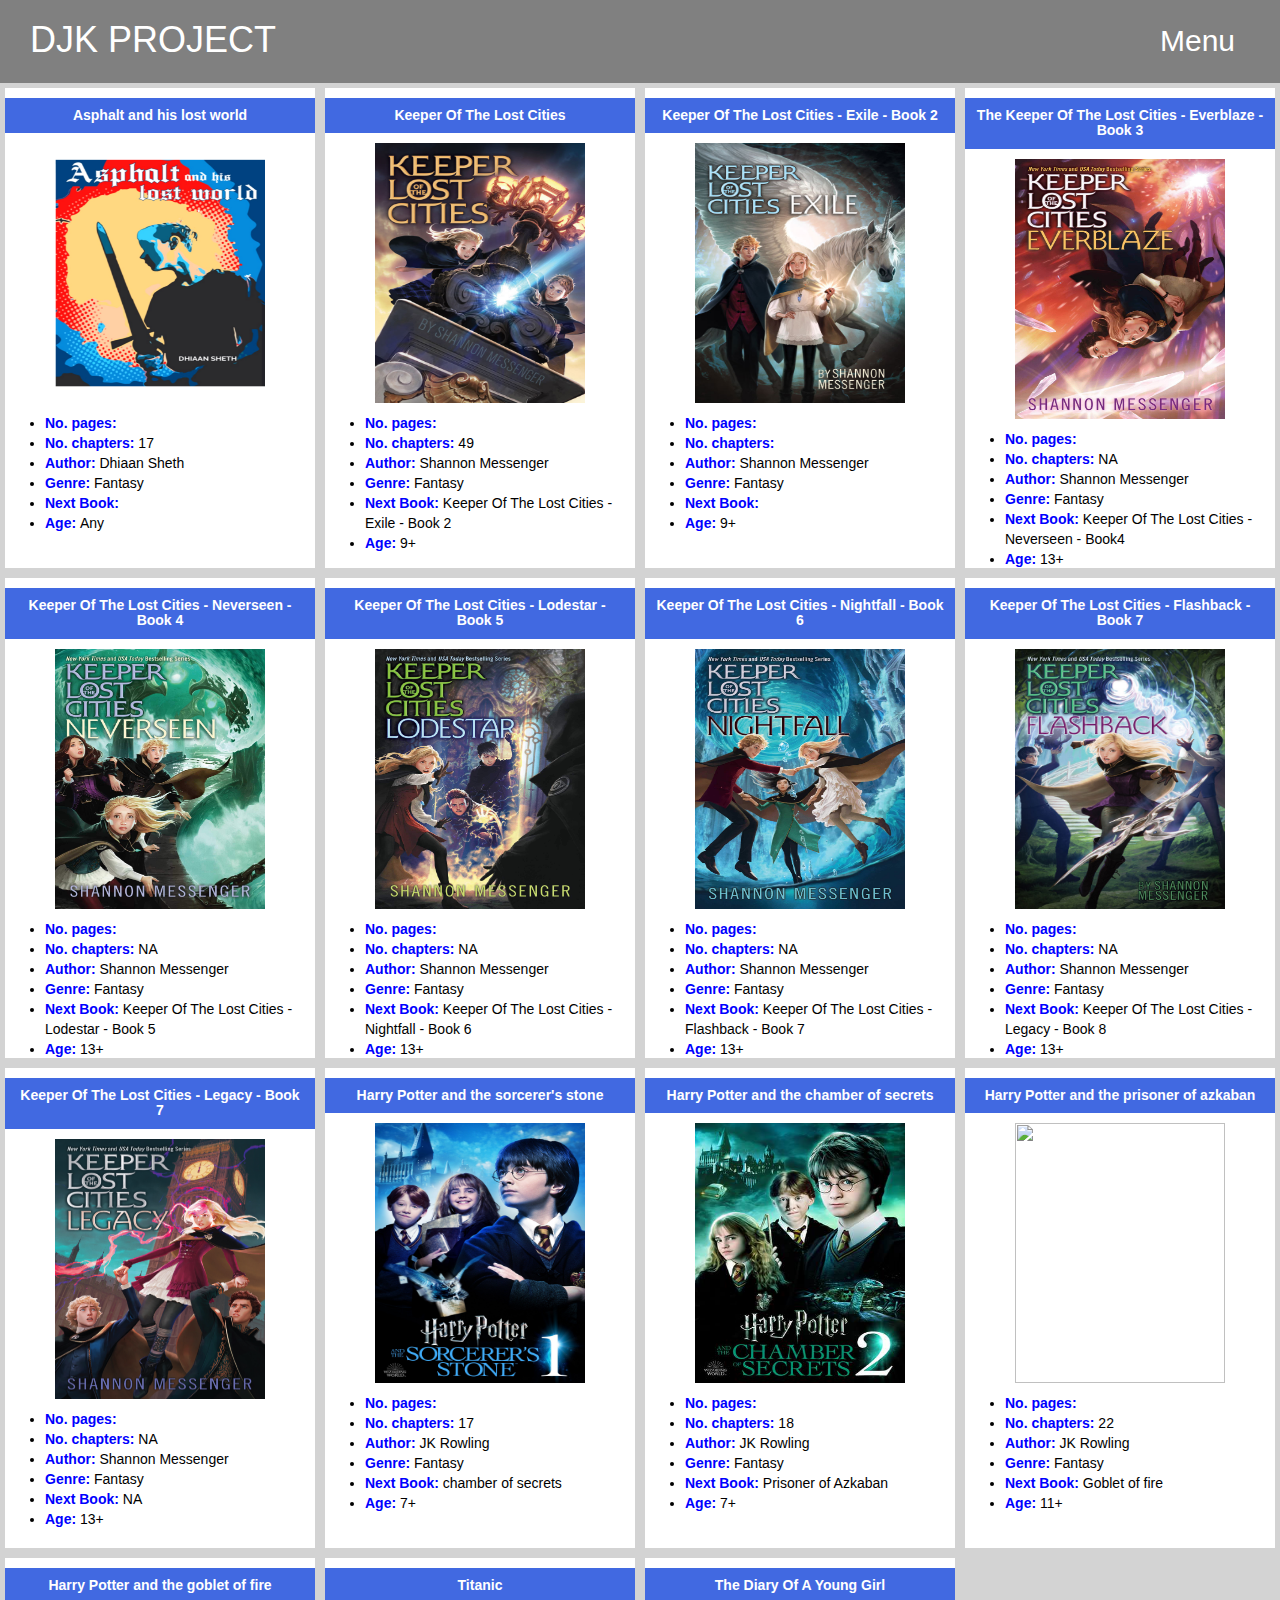
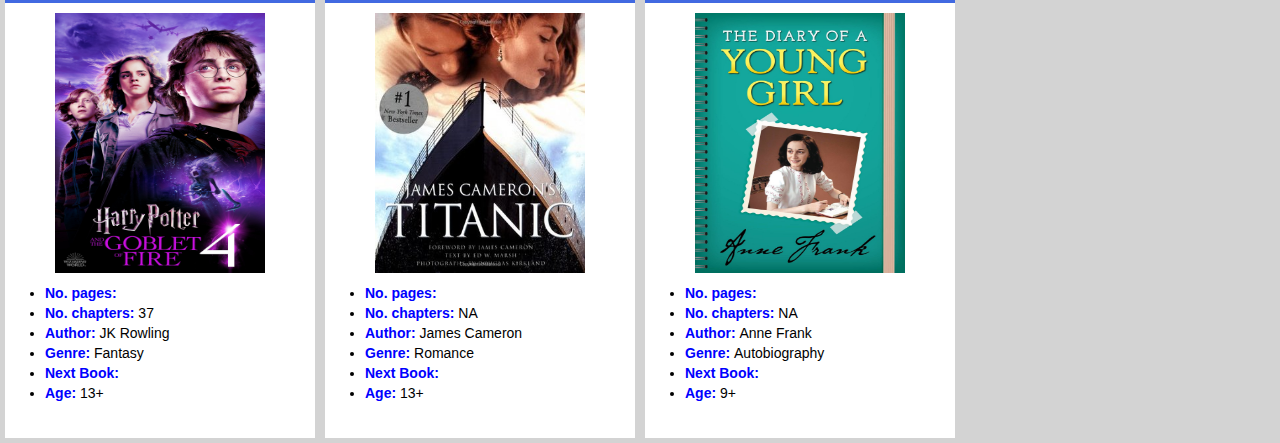
==== index.html @ 7c6eeb88 "Add files via upload" ====
<html>

<head>
    <title>DJK project</title>
    <link rel="stylesheet" href="https://maxcdn.bootstrapcdn.com/bootstrap/3.4.1/css/bootstrap.min.css">
    <script src="https://ajax.googleapis.com/ajax/libs/jquery/3.5.1/jquery.min.js"></script>
    <script src="https://maxcdn.bootstrapcdn.com/bootstrap/3.4.1/js/bootstrap.min.js"></script>
    <link rel="stylesheet" href="style.css">
    <script src="main.js"></script>
</head>

<body>

    <div id="mySidebar" class="sidebar">
        <a href="javascript:void(0)" style="border-width: 0px; background-color: black;" accesskey="s"
            class="extint closebtn" onclick="closeNav()">×</a>
        <button onclick="topic('all')" class="not-active">All</button>
        <button onclick="topic('suggested')" class="not-active">Suggested</button>
        <button onclick="topic('fiction')" class="not-active">Fiction</button>
        <button onclick="topic('non-fiction')" class="not-active">Non-Fiction</button>
    </div>

    <div id="main">
        <nav class="navbar-inverse">

            <div class="collapse navbar-collapse" id="myNavbar">

                <div class="nav navbar-nav col-lg-12">

                    <h1 class=" heading col-lg-6">DJK PROJECT</h1>

                    <button onclick="openNav()" class="btn-menu col-lg-6" accesskey="m">Menu</button>

                </div>

            </div>

        </nav>

        <div class="content topic" id="suggested">
            <a href="page.html" target="blank_" class="book col-lg-3 col-md-4 col-sm-6 col-xs-12">
                <h5 class="info-heading">Asphalt and his lost world</h5>
                <img class="book-img" src="Asphalt_and_his_lost_world_one_cover.png">
                <br>
                <ul class="book-properties">
                    <li class="book-property"><b>No. pages: </b></li>
                    <li class="book-property"><b>No. chapters: </b>17</li>
                    <li class="book-property"><b>Author: </b>Dhiaan Sheth</li>
                    <li class="book-property"><b>Genre: </b>Fantasy</li>
                    <li class="book-property"><b>Next Book: </b></li>
                    <li class="book-property"><b>Age: </b>Any</li>
                </ul>
            </a>

            <div class="book col-lg-3 col-md-4 col-sm-6 col-xs-12">
                <h5 class="info-heading">Keeper Of The Lost Cities</h5>
                <img class="book-img" src="Keeper_of_the_Lost_Cities.jpg">
                <br>
                <ul class="book-properties">
                    <li class="book-property"><b>No. pages: </b></li>
                    <li class="book-property"><b>No. chapters: </b>49</li>
                    <li class="book-property"><b>Author: </b>Shannon Messenger</li>
                    <li class="book-property"><b>Genre: </b>Fantasy</li>
                    <li class="book-property"><b>Next Book: </b>Keeper Of The Lost Cities - Exile - Book 2</li>
                    <li class="book-property"><b>Age: </b>9+</li>
                </ul>
            </div>
            
            <div class="book col-lg-3 col-md-4 col-sm-6 col-xs-12">
                <h5 class="info-heading">Keeper Of The Lost Cities - Exile - Book 2</h5>
                <img class="book-img" src="Exile-Keeper of the lost cities.jpg">
                <br>
                <ul class="book-properties">
                    <li class="book-property"><b>No. pages: </b></li>
                    <li class="book-property"><b>No. chapters: </b></li>
                    <li class="book-property"><b>Author: </b>Shannon Messenger</li>
                    <li class="book-property"><b>Genre: </b>Fantasy</li>
                    <li class="book-property"><b>Next Book: </b></li>
                    <li class="book-property"><b>Age: </b>9+</li>
                </ul>
            </div>

            <div class="book col-lg-3 col-md-4 col-sm-6 col-xs-12">
                <h5 class="info-heading">Harry Potter and the sorcerer's stone</h5>
                <img class="book-img" src="Harry potter 1.jpg">
                <br>
                <ul class="book-properties">
                    <li class="book-property"><b>No. pages: </b></li>
                    <li class="book-property"><b>No. chapters: </b>17</li>
                    <li class="book-property"><b>Author: </b>JK Rowling</li>
                    <li class="book-property"><b>Genre: </b>Fantasy</li>
                    <li class="book-property"><b>Next Book: </b>chamber of secrets</li>
                    <li class="book-property"><b>Age: </b>7+</li>
                </ul>
            </div>

            <div class="book col-lg-3 col-md-4 col-sm-6 col-xs-12">
                <h5 class="info-heading">Harry Potter and the chamber of secrets</h5>
                <img class="book-img" src="Harry potter 2.jpg">
                <br>
                <ul class="book-properties">
                    <li class="book-property"><b>No. pages: </b></li>
                    <li class="book-property"><b>No. chapters: </b>18</li>
                    <li class="book-property"><b>Author: </b>JK Rowling</li>
                    <li class="book-property"><b>Genre: </b>Fantasy</li>
                    <li class="book-property"><b>Next Book: </b>Prisoner of Azkaban</li>
                    <li class="book-property"><b>Age: </b>7+</li>
                </ul>
            </div>

            <div class="book col-lg-3 col-md-4 col-sm-6 col-xs-12">
                <h5 class="info-heading">Harry Potter and the prisoner of azkaban</h5>
                <img class="book-img" src="Harry potter 3.jpg">
                <br>
                <ul class="book-properties">
                    <li class="book-property"><b>No. pages: </b></li>
                    <li class="book-property"><b>No. chapters: </b>22</li>
                    <li class="book-property"><b>Author: </b>JK Rowling</li>
                    <li class="book-property"><b>Genre: </b>Fantasy</li>
                    <li class="book-property"><b>Next Book: </b>Goblet of fire</li>
                    <li class="book-property"><b>Age: </b>11+</li>
                </ul>
            </div>

        </div>

        <div class="content topic" id="fiction">
            <a href="page.html" target="blank_" class="book col-lg-3 col-md-4 col-sm-6 col-xs-12">
                <h5 class="info-heading">Asphalt and his lost world</h5>
                <img class="book-img" src="Asphalt_and_his_lost_world_one_cover.png">
                <br>
                <ul class="book-properties">
                    <li class="book-property"><b>No. pages: </b></li>
                    <li class="book-property"><b>No. chapters: </b>17</li>
                    <li class="book-property"><b>Author: </b>Dhiaan Sheth</li>
                    <li class="book-property"><b>Genre: </b>Fantasy</li>
                    <li class="book-property"><b>Next Book: </b></li>
                    <li class="book-property"><b>Age: </b>Any</li>
                </ul>
            </a>

            <div class="book col-lg-3 col-md-4 col-sm-6 col-xs-12">
                <h5 class="info-heading">Keeper Of The Lost Cities</h5>
                <img class="book-img" src="Keeper_of_the_Lost_Cities.jpg">
                <br>
                <ul class="book-properties">
                    <li class="book-property"><b>No. pages: </b></li>
                    <li class="book-property"><b>No. chapters: </b>49</li>
                    <li class="book-property"><b>Author: </b>Shannon Messenger</li>
                    <li class="book-property"><b>Genre: </b>Fantasy</li>
                    <li class="book-property"><b>Next Book: </b>Keeper Of The Lost Cities - Exile - Book 2</li>
                    <li class="book-property"><b>Age: </b>9+</li>
                </ul>
            </div>

            <div class="book col-lg-3 col-md-4 col-sm-6 col-xs-12">
                <h5 class="info-heading">Keeper Of The Lost Cities - Exile - Book 2</h5>
                <img class="book-img" src="Exile-Keeper of the lost cities.jpg">
                <br>
                <ul class="book-properties">
                    <li class="book-property"><b>No. pages: </b></li>
                    <li class="book-property"><b>No. chapters: </b></li>
                    <li class="book-property"><b>Author: </b>Shannon Messenger</li>
                    <li class="book-property"><b>Genre: </b>Fantasy</li>
                    <li class="book-property"><b>Next Book: </b></li>
                    <li class="book-property"><b>Age: </b>9+</li>
                </ul>
            </div>
            <div class="book col-lg-3 col-md-4 col-sm-6 col-xs-12">
                <h5 class="info-heading">The Keeper Of The Lost Cities - Everblaze - Book 3</h5>
                <img class="book-img" src="Everblaze-Keeper of the lost cities.jpg">
                <br>
                <ul class="book-properties">
                    <li class="book-property"><b>No. pages: </b></li>
                    <li class="book-property"><b>No. chapters: </b>NA</li>
                    <li class="book-property"><b>Author: </b>Shannon Messenger</li>
                    <li class="book-property"><b>Genre: </b>Fantasy</li>
                    <li class="book-property"><b>Next Book: </b>Keeper Of The Lost Cities - Neverseen - Book4</li>
                    <li class="book-property"><b>Age: </b>13+</li>
                </ul>
            </div>
            <div class="book col-lg-3 col-md-4 col-sm-6 col-xs-12">
                <h5 class="info-heading">Keeper Of The Lost Cities - Neverseen - Book 4</h5>
                <img class="book-img" src="Neverseen-Keeper Of the Lost cities.jpg">
                <br>
                <ul class="book-properties">
                    <li class="book-property"><b>No. pages: </b></li>
                    <li class="book-property"><b>No. chapters: </b>NA</li>
                    <li class="book-property"><b>Author: </b>Shannon Messenger</li>
                    <li class="book-property"><b>Genre: </b>Fantasy</li>
                    <li class="book-property"><b>Next Book: </b>Keeper Of The Lost Cities - Lodestar - Book 5/li>
                    <li class="book-property"><b>Age: </b>13+</li>
                </ul>
            </div>


            <div class="book col-lg-3 col-md-4 col-sm-6 col-xs-12">
                <h5 class="info-heading">Harry Potter and the sorcerer's stone</h5>
                <img class="book-img" src="Harry potter 1.jpg">
                <br>
                <ul class="book-properties">
                    <li class="book-property"><b>No. pages: </b></li>
                    <li class="book-property"><b>No. chapters: </b>17</li>
                    <li class="book-property"><b>Author: </b>JK Rowling</li>
                    <li class="book-property"><b>Genre: </b>Fantasy</li>
                    <li class="book-property"><b>Next Book: </b>chamber of secrets</li>
                    <li class="book-property"><b>Age: </b>7+</li>
                </ul>
            </div>

            <div class="book col-lg-3 col-md-4 col-sm-6 col-xs-12">
                <h5 class="info-heading">Harry Potter and the chamber of secrets</h5>
                <img class="book-img" src="Harry potter 2.jpg">
                <br>
                <ul class="book-properties">
                    <li class="book-property"><b>No. pages: </b></li>
                    <li class="book-property"><b>No. chapters: </b>18</li>
                    <li class="book-property"><b>Author: </b>JK Rowling</li>
                    <li class="book-property"><b>Genre: </b>Fantasy</li>
                    <li class="book-property"><b>Next Book: </b>Prisoner of Azkaban</li>
                    <li class="book-property"><b>Age: </b>7+</li>
                </ul>
            </div>

            <div class="book col-lg-3 col-md-4 col-sm-6 col-xs-12">
                <h5 class="info-heading">Harry Potter and the prisoner of azkaban</h5>
                <img class="book-img" src="Harry potter 3.jpg">
                <br>
                <ul class="book-properties">
                    <li class="book-property"><b>No. pages: </b></li>
                    <li class="book-property"><b>No. chapters: </b>22</li>
                    <li class="book-property"><b>Author: </b>JK Rowling</li>
                    <li class="book-property"><b>Genre: </b>Fantasy</li>
                    <li class="book-property"><b>Next Book: </b>Goblet of fire</li>
                    <li class="book-property"><b>Age: </b>11+</li>
                </ul>
            </div>

            <div class="book col-lg-3 col-md-4 col-sm-6 col-xs-12">
                <h5 class="info-heading">Harry Potter and the goblet of fire</h5>
                <img class="book-img" src="Harry potter 4.jpg">
                <br>
                <ul class="book-properties">
                    <li class="book-property"><b>No. pages: </b></li>
                    <li class="book-property"><b>No. chapters: </b>37</li>
                    <li class="book-property"><b>Author: </b>JK Rowling</li>
                    <li class="book-property"><b>Genre: </b>Fantasy</li>
                    <li class="book-property"><b>Next Book: </b></li>
                    <li class="book-property"><b>Age: </b>13+</li>
                </ul>
            </div>

        </div>

        <div class="content topic" id="all">
            <a href="page.html" target="blank_" class="book col-lg-3 col-md-4 col-sm-6 col-xs-12">
                <h5 class="info-heading">Asphalt and his lost world</h5>
                <img class="book-img" src="Asphalt_and_his_lost_world_one_cover.png">
                <br>
                <ul class="book-properties">
                    <li class="book-property"><b>No. pages: </b></li>
                    <li class="book-property"><b>No. chapters: </b>17</li>
                    <li class="book-property"><b>Author: </b>Dhiaan Sheth</li>
                    <li class="book-property"><b>Genre: </b>Fantasy</li>
                    <li class="book-property"><b>Next Book: </b></li>
                    <li class="book-property"><b>Age: </b>Any</li>
                </ul>
            </a>

            <div class="book col-lg-3 col-md-4 col-sm-6 col-xs-12">
                <h5 class="info-heading">Keeper Of The Lost Cities</h5>
                <img class="book-img" src="Keeper_of_the_Lost_Cities.jpg">
                <br>
                <ul class="book-properties">
                    <li class="book-property"><b>No. pages: </b></li>
                    <li class="book-property"><b>No. chapters: </b>49</li>
                    <li class="book-property"><b>Author: </b>Shannon Messenger</li>
                    <li class="book-property"><b>Genre: </b>Fantasy</li>
                    <li class="book-property"><b>Next Book: </b>Keeper Of The Lost Cities - Exile - Book 2</li>
                    <li class="book-property"><b>Age: </b>9+</li>
                </ul>
            </div>
            
            <div class="book col-lg-3 col-md-4 col-sm-6 col-xs-12">
                <h5 class="info-heading">Keeper Of The Lost Cities - Exile - Book 2</h5>
                <img class="book-img" src="Exile-Keeper of the lost cities.jpg">
                <br>
                <ul class="book-properties">
                    <li class="book-property"><b>No. pages: </b></li>
                    <li class="book-property"><b>No. chapters: </b></li>
                    <li class="book-property"><b>Author: </b>Shannon Messenger</li>
                    <li class="book-property"><b>Genre: </b>Fantasy</li>
                    <li class="book-property"><b>Next Book: </b></li>
                    <li class="book-property"><b>Age: </b>9+</li>
                </ul>
            </div>
            <div class="book col-lg-3 col-md-4 col-sm-6 col-xs-12">
                <h5 class="info-heading">The Keeper Of The Lost Cities - Everblaze - Book 3</h5>
                <img class="book-img" src="Everblaze-Keeper of the lost cities.jpg">
                <br>
                <ul class="book-properties">
                    <li class="book-property"><b>No. pages: </b></li>
                    <li class="book-property"><b>No. chapters: </b>NA</li>
                    <li class="book-property"><b>Author: </b>Shannon Messenger</li>
                    <li class="book-property"><b>Genre: </b>Fantasy</li>
                    <li class="book-property"><b>Next Book: </b>Keeper Of The Lost Cities - Neverseen - Book4</li>
                    <li class="book-property"><b>Age: </b>13+</li>
                </ul>
            </div>
            <div class="book col-lg-3 col-md-4 col-sm-6 col-xs-12">
                <h5 class="info-heading">Keeper Of The Lost Cities - Neverseen - Book 4</h5>
                <img class="book-img" src="Neverseen-Keeper Of the Lost cities.jpg">
                <br>
                <ul class="book-properties">
                    <li class="book-property"><b>No. pages: </b></li>
                    <li class="book-property"><b>No. chapters: </b>NA</li>
                    <li class="book-property"><b>Author: </b>Shannon Messenger</li>
                    <li class="book-property"><b>Genre: </b>Fantasy</li>
                    <li class="book-property"><b>Next Book: </b>Keeper Of The Lost Cities - Lodestar - Book 5</li>
                    <li class="book-property"><b>Age: </b>13+</li>
                </ul>
            </div>
            <div class="book col-lg-3 col-md-4 col-sm-6 col-xs-12">
                <h5 class="info-heading">Keeper Of The Lost Cities - Lodestar - Book 5</h5>
                <img class="book-img" src="Keeper_of_the_Lost_Cities Lodestar.jpg">
                <br>
                <ul class="book-properties">
                    <li class="book-property"><b>No. pages: </b></li>
                    <li class="book-property"><b>No. chapters: </b>NA</li>
                    <li class="book-property"><b>Author: </b>Shannon Messenger</li>
                    <li class="book-property"><b>Genre: </b>Fantasy</li>
                    <li class="book-property"><b>Next Book: </b>Keeper Of The Lost Cities - Nightfall - Book 6</li>
                    <li class="book-property"><b>Age: </b>13+</li>
                </ul>
            </div>
            <div class="book col-lg-3 col-md-4 col-sm-6 col-xs-12">
                <h5 class="info-heading">Keeper Of The Lost Cities - Nightfall - Book 6</h5>
                <img class="book-img" src="Keeper_of_the_Lost_Cities Nightfall.jpg">
                <br>
                <ul class="book-properties">
                    <li class="book-property"><b>No. pages: </b></li>
                    <li class="book-property"><b>No. chapters: </b>NA</li>
                    <li class="book-property"><b>Author: </b>Shannon Messenger</li>
                    <li class="book-property"><b>Genre: </b>Fantasy</li>
                    <li class="book-property"><b>Next Book: </b>Keeper Of The Lost Cities - Flashback - Book 7</li>
                    <li class="book-property"><b>Age: </b>13+</li>
                </ul>
            </div>
            <div class="book col-lg-3 col-md-4 col-sm-6 col-xs-12">
                <h5 class="info-heading">Keeper Of The Lost Cities - Flashback - Book 7</h5>
                <img class="book-img" src="Keeper_of_the_Lost_Cities FlashBack.jpg">
                <br>
                <ul class="book-properties">
                    <li class="book-property"><b>No. pages: </b></li>
                    <li class="book-property"><b>No. chapters: </b>NA</li>
                    <li class="book-property"><b>Author: </b>Shannon Messenger</li>
                    <li class="book-property"><b>Genre: </b>Fantasy</li>
                    <li class="book-property"><b>Next Book: </b>Keeper Of The Lost Cities - Legacy - Book 8</li>
                    <li class="book-property"><b>Age: </b>13+</li>
                </ul>
            </div>
            <div class="book col-lg-3 col-md-4 col-sm-6 col-xs-12">
                <h5 class="info-heading">Keeper Of The Lost Cities - Legacy - Book 7</h5>
                <img class="book-img" src="Keeper_of_the_Lost_Cities Legacy.jpg">
                <br>
                <ul class="book-properties">
                    <li class="book-property"><b>No. pages: </b></li>
                    <li class="book-property"><b>No. chapters: </b>NA</li>
                    <li class="book-property"><b>Author: </b>Shannon Messenger</li>
                    <li class="book-property"><b>Genre: </b>Fantasy</li>
                    <li class="book-property"><b>Next Book: </b>NA</li>
                    <li class="book-property"><b>Age: </b>13+</li>
                </ul>
            </div>
            <div class="book col-lg-3 col-md-4 col-sm-6 col-xs-12">
                <h5 class="info-heading">Harry Potter and the sorcerer's stone</h5>
                <img class="book-img" src="Harry potter 1.jpg">
                <br>
                <ul class="book-properties">
                    <li class="book-property"><b>No. pages: </b></li>
                    <li class="book-property"><b>No. chapters: </b>17</li>
                    <li class="book-property"><b>Author: </b>JK Rowling</li>
                    <li class="book-property"><b>Genre: </b>Fantasy</li>
                    <li class="book-property"><b>Next Book: </b>chamber of secrets</li>
                    <li class="book-property"><b>Age: </b>7+</li>
                </ul>
            </div>

            <div class="book col-lg-3 col-md-4 col-sm-6 col-xs-12">
                <h5 class="info-heading">Harry Potter and the chamber of secrets</h5>
                <img class="book-img" src="Harry potter 2.jpg">
                <br>
                <ul class="book-properties">
                    <li class="book-property"><b>No. pages: </b></li>
                    <li class="book-property"><b>No. chapters: </b>18</li>
                    <li class="book-property"><b>Author: </b>JK Rowling</li>
                    <li class="book-property"><b>Genre: </b>Fantasy</li>
                    <li class="book-property"><b>Next Book: </b>Prisoner of Azkaban</li>
                    <li class="book-property"><b>Age: </b>7+</li>
                </ul>
            </div>

            <div class="book col-lg-3 col-md-4 col-sm-6 col-xs-12">
                <h5 class="info-heading">Harry Potter and the prisoner of azkaban</h5>
                <img class="book-img" src="Harry potter 3.jpg">
                <br>
                <ul class="book-properties">
                    <li class="book-property"><b>No. pages: </b></li>
                    <li class="book-property"><b>No. chapters: </b>22</li>
                    <li class="book-property"><b>Author: </b>JK Rowling</li>
                    <li class="book-property"><b>Genre: </b>Fantasy</li>
                    <li class="book-property"><b>Next Book: </b>Goblet of fire</li>
                    <li class="book-property"><b>Age: </b>11+</li>
                </ul>
            </div>

            <div class="book col-lg-3 col-md-4 col-sm-6 col-xs-12">
                <h5 class="info-heading">Harry Potter and the goblet of fire</h5>
                <img class="book-img" src="Harry potter 4.jpg">
                <br>
                <ul class="book-properties">
                    <li class="book-property"><b>No. pages: </b></li>
                    <li class="book-property"><b>No. chapters: </b>37</li>
                    <li class="book-property"><b>Author: </b>JK Rowling</li>
                    <li class="book-property"><b>Genre: </b>Fantasy</li>
                    <li class="book-property"><b>Next Book: </b></li>
                    <li class="book-property"><b>Age: </b>13+</li>
                </ul>
            </div>
            
            <div class="book col-lg-3 col-md-4 col-sm-6 col-xs-12">
                <h5 class="info-heading">Titanic</h5>
                <img class="book-img" src="Titanic.jpg">
                <br>
                <ul class="book-properties">
                    <li class="book-property"><b>No. pages: </b></li>
                    <li class="book-property"><b>No. chapters: </b>NA</li>
                    <li class="book-property"><b>Author: </b>James Cameron</li>
                    <li class="book-property"><b>Genre: </b>Romance</li>
                    <li class="book-property"><b>Next Book: </b></li>
                    <li class="book-property"><b>Age: </b>13+</li>
                </ul>
            </div>
            <div class="book col-lg-3 col-md-4 col-sm-6 col-xs-12">
                <h5 class="info-heading">The Diary Of A Young Girl</h5>
                <img class="book-img" src="the-diary-of-a-young-girl-27.jpg">
                <br>
                <ul class="book-properties">
                    <li class="book-property"><b>No. pages: </b></li>
                    <li class="book-property"><b>No. chapters: </b>NA</li>
                    <li class="book-property"><b>Author: </b>Anne Frank</li>
                    <li class="book-property"><b>Genre: </b>Autobiography</li>
                    <li class="book-property"><b>Next Book: </b></li>
                    <li class="book-property"><b>Age: </b>9+</li>
                </ul>
            </div>

        
        </div>
        </div>

        
        </div>

    </div>
    </div>

</div>

</div>
</div>
<div class="content topic" id="non-fiction">
    <div class="book col-lg-3 col-md-4 col-sm-6 col-xs-12">
        <h5 class="info-heading">Titanic</h5>
        <img class="book-img" src="Titanic.jpg">
        <br>
        <ul class="book-properties">
            <li class="book-property"><b>No. pages: </b></li>
            <li class="book-property"><b>No. chapters: </b>NA</li>
            <li class="book-property"><b>Author: </b>James Cameron</li>
            <li class="book-property"><b>Genre: </b>Romance</li>
            <li class="book-property"><b>Next Book: </b></li>
            <li class="book-property"><b>Age: </b>13+</li>
        </ul>
    </div>
        <div class="book col-lg-3 col-md-4 col-sm-6 col-xs-12">
            <h5 class="info-heading">The Diary Of A Young Girl</h5>
            <img class="book-img" src="the-diary-of-a-young-girl-27.jpg">
            <br>
            <ul class="book-properties">
                <li class="book-property"><b>No. pages: </b></li>
                <li class="book-property"><b>No. chapters: </b>NA</li>
                <li class="book-property"><b>Author: </b>Anne Frank</li>
                <li class="book-property"><b>Genre: </b>Autobiography</li>
                <li class="book-property"><b>Next Book: </b></li>
                <li class="book-property"><b>Age: </b>9+</li>
            </ul>
        </div>
</div>
</body>

</html>
---- style.css ----
body {
    background-color: lightgray;
}

.sidebar {
    height: 100%;
    /* 100% Full-height */
    width: 0;
    /* 0 width - change this with JavaScript */
    position: fixed;
    /* Stay in place */
    z-index: 999999999;
    /* Stay on top */
    top: 0;
    left: 0;
    background-color: #000000;
    /* Black*/
    overflow-x: hidden;
    /* Disable horizontal scroll */
    padding-top: 60px;
    /* Place content 60px from the top */
    transition: 0.5s;
    /* 0.5 second transition effect to slide in the sidebar */
}

.sidebar button {
    padding: 8px 8px 8px 32px;
    text-decoration: none;
    font-size: 25px;
    display: block;
    color: cyan;
    transition: 0.3s;
    width: 100%;
    border: 0px;
    background-color: black;
}

.sidebar button:hover {
    background-color: cyan;
    color: black;
}

.sidebar .closebtn {
    position: absolute;
    top: 0;
    right: 25px;
    font-size: 30px;
    margin-left: 50px;
    color: white;
}

#main {
    transition: margin-left .5s;
}

@media screen and (max-height: 450px) {
    .sidebar {
        padding-top: 15px;
    }

    .sidebar button {
        font-size: 18px;
    }

    .page {
        font-size: 13px;
    }
}

.btn-menu {
    float: right;
    background-color: gray;
    border: 0px;
    color: white;
    font-size: 30;
    text-align: right;
    height: 9.2%;
    z-index: 999;
}

.back-btn {
    float: left;
    background-color: gray;
    border: 0px;
    color: white;
    font-size: 30;
    text-align: left;
    height: 9.2%;
    z-index: 999;
}

.heading {
    color: white;
    float: left;
}

.navbar-inverse {
    background-color: gray;
}

.active {
    color: black;
    background-color: cyan;
}

.not-active {
    color: cyan;
}

.book {
    padding: 0;
    font-family: Arial, Helvetica, sans-serif;
    height: 490px;
    text-align: center;
    background-color: white;
    border: 5px solid lightgray;
}

.book-img {
    width: 210px;
    height: 260px;
    margin-bottom: 10px;
}

.info-heading {
    padding: 10px;
    font-family: Arial, Helvetica, sans-serif;
    font-weight: bold;
    background: royalblue;
    color: white;
}

b {
    color: blue;
}

.content {
    background-color: lightgray;
    overflow: hidden;
    width: 100%;
}

.page {
    border: 2px solid black;
    position: fixed;
    height: 80%;
    z-index: 999;
    position: relative;
    text-align: justify;
}

.btn-page-navigation {
    font-size: 100px;
    position: relative;
    color: white;
    background-color: rgba(82.7, 82.7, 82.7, 0.2);
    border: 0px;
    z-index: 9999;
    text-align: center;
}

.page-number {
    width: 50%;
    text-align: center;
    position: relative;
}

.book-property {
    text-decoration: none;
    color: black;
}

.book-properties {
    text-align: left;
}

.book:hover {
    text-decoration: none;
    color: black;
}

@media (min-width: 768px) {
    .page {
        font-size: 13px;
    }
}

@media (min-width: 992px) {
    .page {
        font-size: 12px;
    }
}

@media (min-width: 1200px) {
    .page {
        font-size: 15px;
    }
}
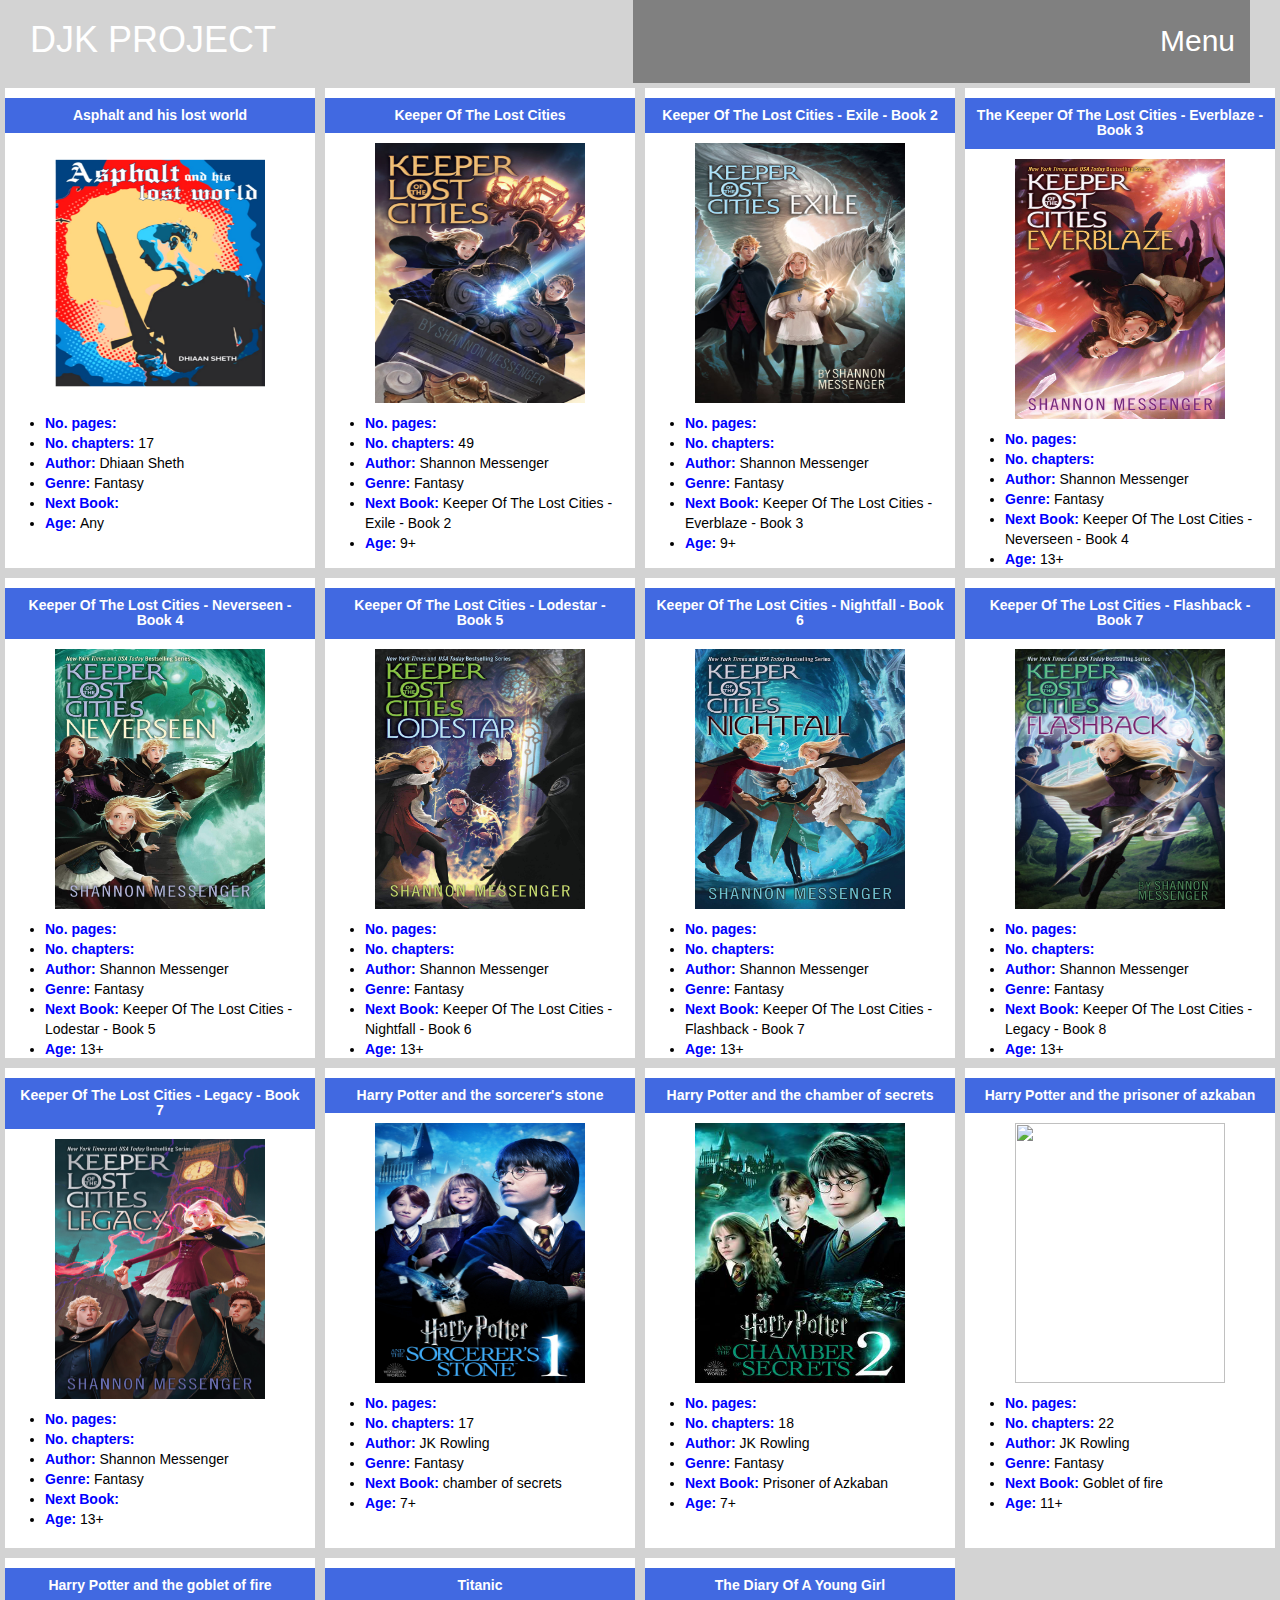
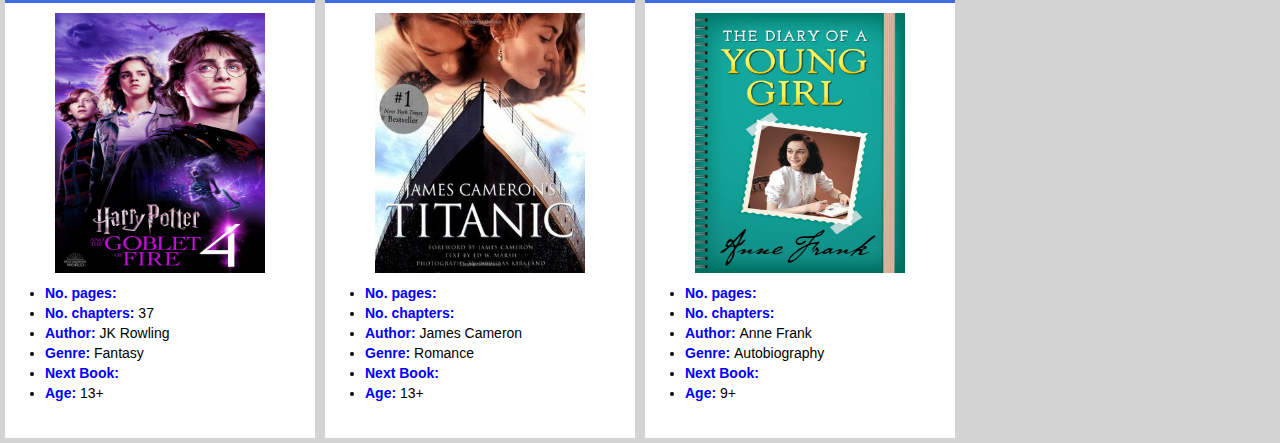
==== commit fdbfbdf6: "Add files via upload" ====
--- a/index.html
+++ b/index.html
@@ -13,7 +13,7 @@
 
     <div id="mySidebar" class="sidebar">
         <a href="javascript:void(0)" style="border-width: 0px; background-color: black;" accesskey="s"
-            class="extint closebtn" onclick="closeNav()">×</a>
+            class="extint closebtn" onclick="closev()">×</a>
         <button onclick="topic('all')" class="not-active">All</button>
         <button onclick="topic('suggested')" class="not-active">Suggested</button>
         <button onclick="topic('fiction')" class="not-active">Fiction</button>
@@ -21,7 +21,7 @@
     </div>
 
     <div id="main">
-        <nav class="navbar-inverse">
+        <v class="navbar-inverse">
 
             <div class="collapse navbar-collapse" id="myNavbar">
 
@@ -65,20 +65,6 @@
                     <li class="book-property"><b>Age: </b>9+</li>
                 </ul>
             </div>
-            
-            <div class="book col-lg-3 col-md-4 col-sm-6 col-xs-12">
-                <h5 class="info-heading">Keeper Of The Lost Cities - Exile - Book 2</h5>
-                <img class="book-img" src="Exile-Keeper of the lost cities.jpg">
-                <br>
-                <ul class="book-properties">
-                    <li class="book-property"><b>No. pages: </b></li>
-                    <li class="book-property"><b>No. chapters: </b></li>
-                    <li class="book-property"><b>Author: </b>Shannon Messenger</li>
-                    <li class="book-property"><b>Genre: </b>Fantasy</li>
-                    <li class="book-property"><b>Next Book: </b></li>
-                    <li class="book-property"><b>Age: </b>9+</li>
-                </ul>
-            </div>
 
             <div class="book col-lg-3 col-md-4 col-sm-6 col-xs-12">
                 <h5 class="info-heading">Harry Potter and the sorcerer's stone</h5>
@@ -172,7 +158,7 @@
                 <br>
                 <ul class="book-properties">
                     <li class="book-property"><b>No. pages: </b></li>
-                    <li class="book-property"><b>No. chapters: </b>NA</li>
+                    <li class="book-property"><b>No. chapters: </b></li>
                     <li class="book-property"><b>Author: </b>Shannon Messenger</li>
                     <li class="book-property"><b>Genre: </b>Fantasy</li>
                     <li class="book-property"><b>Next Book: </b>Keeper Of The Lost Cities - Neverseen - Book4</li>
@@ -185,7 +171,7 @@
                 <br>
                 <ul class="book-properties">
                     <li class="book-property"><b>No. pages: </b></li>
-                    <li class="book-property"><b>No. chapters: </b>NA</li>
+                    <li class="book-property"><b>No. chapters: </b></li>
                     <li class="book-property"><b>Author: </b>Shannon Messenger</li>
                     <li class="book-property"><b>Genre: </b>Fantasy</li>
                     <li class="book-property"><b>Next Book: </b>Keeper Of The Lost Cities - Lodestar - Book 5/li>
@@ -290,7 +276,7 @@
                     <li class="book-property"><b>No. chapters: </b></li>
                     <li class="book-property"><b>Author: </b>Shannon Messenger</li>
                     <li class="book-property"><b>Genre: </b>Fantasy</li>
-                    <li class="book-property"><b>Next Book: </b></li>
+                    <li class="book-property"><b>Next Book: </b>Keeper Of The Lost Cities - Everblaze - Book 3</li>
                     <li class="book-property"><b>Age: </b>9+</li>
                 </ul>
             </div>
@@ -300,10 +286,10 @@
                 <br>
                 <ul class="book-properties">
                     <li class="book-property"><b>No. pages: </b></li>
-                    <li class="book-property"><b>No. chapters: </b>NA</li>
-                    <li class="book-property"><b>Author: </b>Shannon Messenger</li>
-                    <li class="book-property"><b>Genre: </b>Fantasy</li>
-                    <li class="book-property"><b>Next Book: </b>Keeper Of The Lost Cities - Neverseen - Book4</li>
+                    <li class="book-property"><b>No. chapters: </b></li>
+                    <li class="book-property"><b>Author: </b>Shannon Messenger</li>
+                    <li class="book-property"><b>Genre: </b>Fantasy</li>
+                    <li class="book-property"><b>Next Book: </b>Keeper Of The Lost Cities - Neverseen - Book 4</li>
                     <li class="book-property"><b>Age: </b>13+</li>
                 </ul>
             </div>
@@ -313,7 +299,7 @@
                 <br>
                 <ul class="book-properties">
                     <li class="book-property"><b>No. pages: </b></li>
-                    <li class="book-property"><b>No. chapters: </b>NA</li>
+                    <li class="book-property"><b>No. chapters: </b></li>
                     <li class="book-property"><b>Author: </b>Shannon Messenger</li>
                     <li class="book-property"><b>Genre: </b>Fantasy</li>
                     <li class="book-property"><b>Next Book: </b>Keeper Of The Lost Cities - Lodestar - Book 5</li>
@@ -326,7 +312,7 @@
                 <br>
                 <ul class="book-properties">
                     <li class="book-property"><b>No. pages: </b></li>
-                    <li class="book-property"><b>No. chapters: </b>NA</li>
+                    <li class="book-property"><b>No. chapters: </b></li>
                     <li class="book-property"><b>Author: </b>Shannon Messenger</li>
                     <li class="book-property"><b>Genre: </b>Fantasy</li>
                     <li class="book-property"><b>Next Book: </b>Keeper Of The Lost Cities - Nightfall - Book 6</li>
@@ -339,7 +325,7 @@
                 <br>
                 <ul class="book-properties">
                     <li class="book-property"><b>No. pages: </b></li>
-                    <li class="book-property"><b>No. chapters: </b>NA</li>
+                    <li class="book-property"><b>No. chapters: </b></li>
                     <li class="book-property"><b>Author: </b>Shannon Messenger</li>
                     <li class="book-property"><b>Genre: </b>Fantasy</li>
                     <li class="book-property"><b>Next Book: </b>Keeper Of The Lost Cities - Flashback - Book 7</li>
@@ -352,7 +338,7 @@
                 <br>
                 <ul class="book-properties">
                     <li class="book-property"><b>No. pages: </b></li>
-                    <li class="book-property"><b>No. chapters: </b>NA</li>
+                    <li class="book-property"><b>No. chapters: </b></li>
                     <li class="book-property"><b>Author: </b>Shannon Messenger</li>
                     <li class="book-property"><b>Genre: </b>Fantasy</li>
                     <li class="book-property"><b>Next Book: </b>Keeper Of The Lost Cities - Legacy - Book 8</li>
@@ -365,10 +351,10 @@
                 <br>
                 <ul class="book-properties">
                     <li class="book-property"><b>No. pages: </b></li>
-                    <li class="book-property"><b>No. chapters: </b>NA</li>
-                    <li class="book-property"><b>Author: </b>Shannon Messenger</li>
-                    <li class="book-property"><b>Genre: </b>Fantasy</li>
-                    <li class="book-property"><b>Next Book: </b>NA</li>
+                    <li class="book-property"><b>No. chapters: </b></li>
+                    <li class="book-property"><b>Author: </b>Shannon Messenger</li>
+                    <li class="book-property"><b>Genre: </b>Fantasy</li>
+                    <li class="book-property"><b>Next Book: </b></li>
                     <li class="book-property"><b>Age: </b>13+</li>
                 </ul>
             </div>
@@ -434,7 +420,7 @@
                 <br>
                 <ul class="book-properties">
                     <li class="book-property"><b>No. pages: </b></li>
-                    <li class="book-property"><b>No. chapters: </b>NA</li>
+                    <li class="book-property"><b>No. chapters: </b></li>
                     <li class="book-property"><b>Author: </b>James Cameron</li>
                     <li class="book-property"><b>Genre: </b>Romance</li>
                     <li class="book-property"><b>Next Book: </b></li>
@@ -447,7 +433,7 @@
                 <br>
                 <ul class="book-properties">
                     <li class="book-property"><b>No. pages: </b></li>
-                    <li class="book-property"><b>No. chapters: </b>NA</li>
+                    <li class="book-property"><b>No. chapters: </b></li>
                     <li class="book-property"><b>Author: </b>Anne Frank</li>
                     <li class="book-property"><b>Genre: </b>Autobiography</li>
                     <li class="book-property"><b>Next Book: </b></li>
@@ -476,7 +462,7 @@
         <br>
         <ul class="book-properties">
             <li class="book-property"><b>No. pages: </b></li>
-            <li class="book-property"><b>No. chapters: </b>NA</li>
+            <li class="book-property"><b>No. chapters: </b></li>
             <li class="book-property"><b>Author: </b>James Cameron</li>
             <li class="book-property"><b>Genre: </b>Romance</li>
             <li class="book-property"><b>Next Book: </b></li>
@@ -489,7 +475,7 @@
             <br>
             <ul class="book-properties">
                 <li class="book-property"><b>No. pages: </b></li>
-                <li class="book-property"><b>No. chapters: </b>NA</li>
+                <li class="book-property"><b>No. chapters: </b></li>
                 <li class="book-property"><b>Author: </b>Anne Frank</li>
                 <li class="book-property"><b>Genre: </b>Autobiography</li>
                 <li class="book-property"><b>Next Book: </b></li>
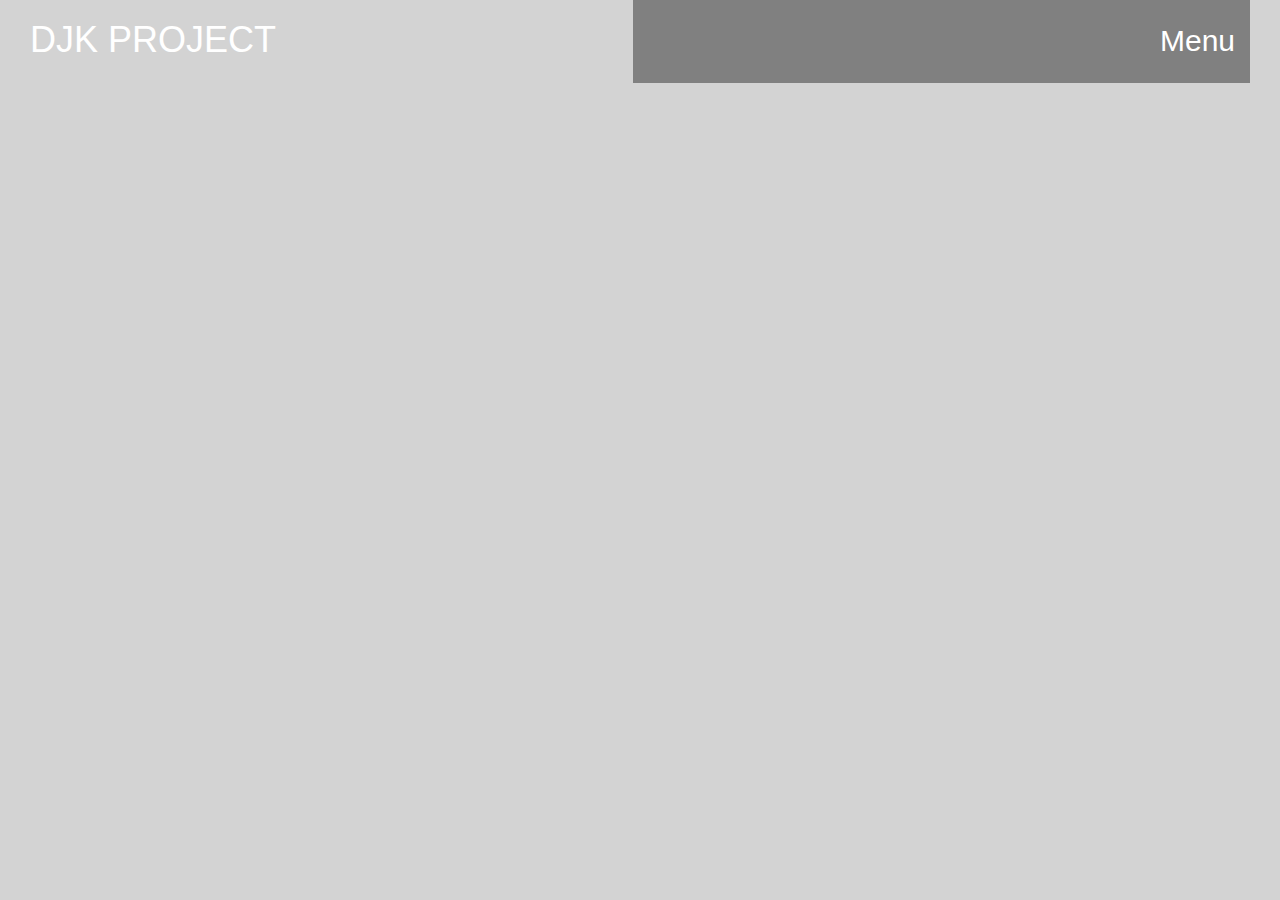
==== commit cd567114: "Add files via upload" ====
--- a/index.html
+++ b/index.html
@@ -65,7 +65,32 @@
                     <li class="book-property"><b>Age: </b>9+</li>
                 </ul>
             </div>
-
+            <div class="book col-lg-3 col-md-4 col-sm-6 col-xs-12">
+                <h5 class="info-heading">Titanic</h5>
+                <img class="book-img" src="Titanic.jpg">
+                <br>
+                <ul class="book-properties">
+                    <li class="book-property"><b>No. pages: </b></li>
+                    <li class="book-property"><b>No. chapters: </b></li>
+                    <li class="book-property"><b>Author: </b>James Cameron</li>
+                    <li class="book-property"><b>Genre: </b>Romance</li>
+                    <li class="book-property"><b>Next Book: </b></li>
+                    <li class="book-property"><b>Age: </b>13+</li>
+                </ul>
+            </div>
+                <div class="book col-lg-3 col-md-4 col-sm-6 col-xs-12">
+                    <h5 class="info-heading">The Diary Of A Young Girl</h5>
+                    <img class="book-img" src="the-diary-of-a-young-girl-27.jpg">
+                    <br>
+                    <ul class="book-properties">
+                        <li class="book-property"><b>No. pages: </b></li>
+                        <li class="book-property"><b>No. chapters: </b></li>
+                        <li class="book-property"><b>Author: </b>Anne Frank</li>
+                        <li class="book-property"><b>Genre: </b>Autobiography</li>
+                        <li class="book-property"><b>Next Book: </b></li>
+                        <li class="book-property"><b>Age: </b>9+</li>
+                    </ul>
+                </div>
             <div class="book col-lg-3 col-md-4 col-sm-6 col-xs-12">
                 <h5 class="info-heading">Harry Potter and the sorcerer's stone</h5>
                 <img class="book-img" src="Harry potter 1.jpg">
@@ -80,36 +105,7 @@
                 </ul>
             </div>
 
-            <div class="book col-lg-3 col-md-4 col-sm-6 col-xs-12">
-                <h5 class="info-heading">Harry Potter and the chamber of secrets</h5>
-                <img class="book-img" src="Harry potter 2.jpg">
-                <br>
-                <ul class="book-properties">
-                    <li class="book-property"><b>No. pages: </b></li>
-                    <li class="book-property"><b>No. chapters: </b>18</li>
-                    <li class="book-property"><b>Author: </b>JK Rowling</li>
-                    <li class="book-property"><b>Genre: </b>Fantasy</li>
-                    <li class="book-property"><b>Next Book: </b>Prisoner of Azkaban</li>
-                    <li class="book-property"><b>Age: </b>7+</li>
-                </ul>
-            </div>
-
-            <div class="book col-lg-3 col-md-4 col-sm-6 col-xs-12">
-                <h5 class="info-heading">Harry Potter and the prisoner of azkaban</h5>
-                <img class="book-img" src="Harry potter 3.jpg">
-                <br>
-                <ul class="book-properties">
-                    <li class="book-property"><b>No. pages: </b></li>
-                    <li class="book-property"><b>No. chapters: </b>22</li>
-                    <li class="book-property"><b>Author: </b>JK Rowling</li>
-                    <li class="book-property"><b>Genre: </b>Fantasy</li>
-                    <li class="book-property"><b>Next Book: </b>Goblet of fire</li>
-                    <li class="book-property"><b>Age: </b>11+</li>
-                </ul>
-            </div>
-
-        </div>
-
+            
         <div class="content topic" id="fiction">
             <a href="page.html" target="blank_" class="book col-lg-3 col-md-4 col-sm-6 col-xs-12">
                 <h5 class="info-heading">Asphalt and his lost world</h5>
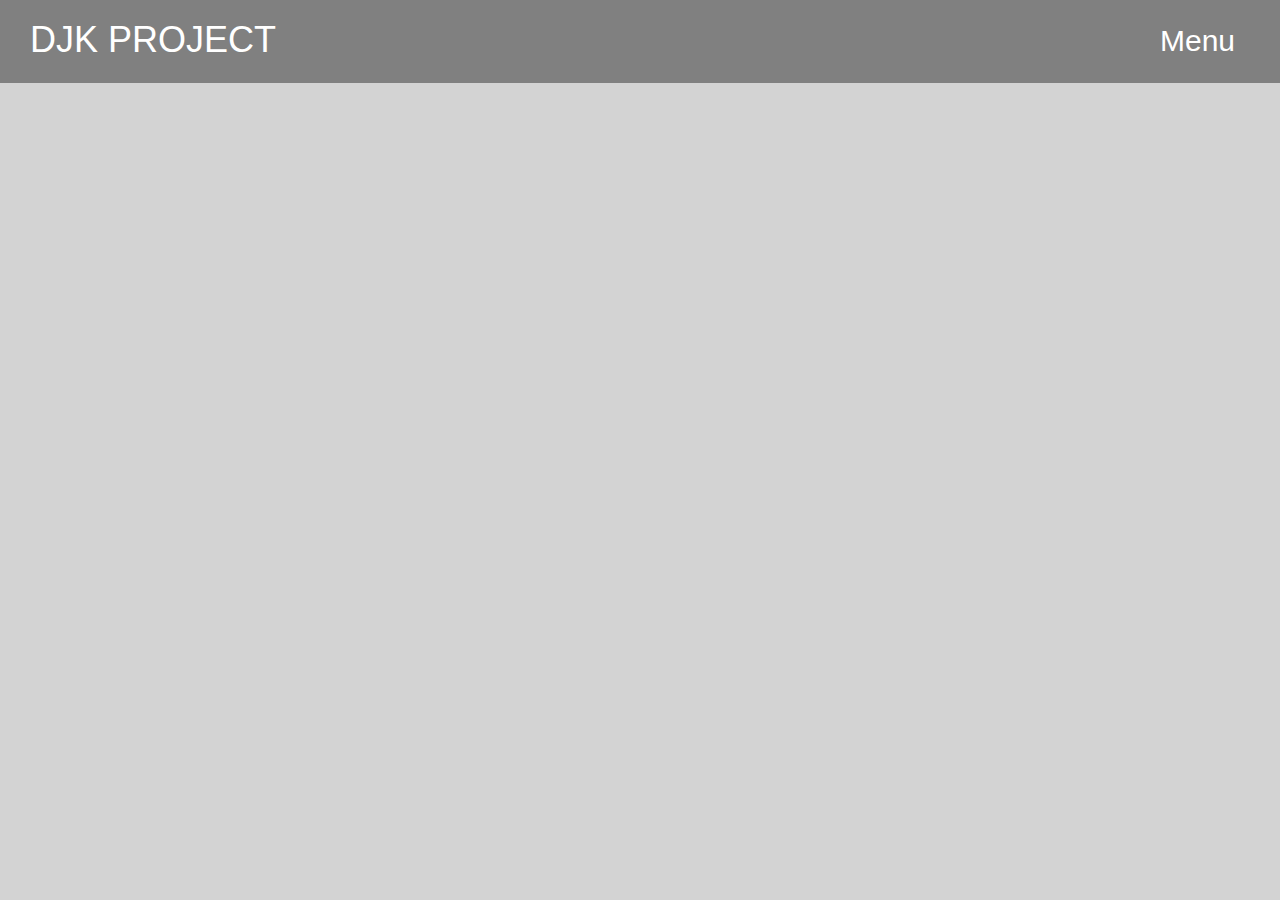
==== commit c42b9935: "Add files via upload" ====
--- a/index.html
+++ b/index.html
@@ -21,7 +21,7 @@
     </div>
 
     <div id="main">
-        <v class="navbar-inverse">
+        <nav class="navbar-inverse">
 
             <div class="collapse navbar-collapse" id="myNavbar">
 
@@ -78,19 +78,19 @@
                     <li class="book-property"><b>Age: </b>13+</li>
                 </ul>
             </div>
-                <div class="book col-lg-3 col-md-4 col-sm-6 col-xs-12">
-                    <h5 class="info-heading">The Diary Of A Young Girl</h5>
-                    <img class="book-img" src="the-diary-of-a-young-girl-27.jpg">
-                    <br>
-                    <ul class="book-properties">
-                        <li class="book-property"><b>No. pages: </b></li>
-                        <li class="book-property"><b>No. chapters: </b></li>
-                        <li class="book-property"><b>Author: </b>Anne Frank</li>
-                        <li class="book-property"><b>Genre: </b>Autobiography</li>
-                        <li class="book-property"><b>Next Book: </b></li>
-                        <li class="book-property"><b>Age: </b>9+</li>
-                    </ul>
-                </div>
+            <div class="book col-lg-3 col-md-4 col-sm-6 col-xs-12">
+                <h5 class="info-heading">The Diary Of A Young Girl</h5>
+                <img class="book-img" src="the-diary-of-a-young-girl-27.jpg">
+                <br>
+                <ul class="book-properties">
+                    <li class="book-property"><b>No. pages: </b></li>
+                    <li class="book-property"><b>No. chapters: </b></li>
+                    <li class="book-property"><b>Author: </b>Anne Frank</li>
+                    <li class="book-property"><b>Genre: </b>Autobiography</li>
+                    <li class="book-property"><b>Next Book: </b></li>
+                    <li class="book-property"><b>Age: </b>9+</li>
+                </ul>
+            </div>
             <div class="book col-lg-3 col-md-4 col-sm-6 col-xs-12">
                 <h5 class="info-heading">Harry Potter and the sorcerer's stone</h5>
                 <img class="book-img" src="Harry potter 1.jpg">
@@ -105,380 +105,369 @@
                 </ul>
             </div>
 
-            
-        <div class="content topic" id="fiction">
-            <a href="page.html" target="blank_" class="book col-lg-3 col-md-4 col-sm-6 col-xs-12">
-                <h5 class="info-heading">Asphalt and his lost world</h5>
-                <img class="book-img" src="Asphalt_and_his_lost_world_one_cover.png">
-                <br>
-                <ul class="book-properties">
-                    <li class="book-property"><b>No. pages: </b></li>
-                    <li class="book-property"><b>No. chapters: </b>17</li>
-                    <li class="book-property"><b>Author: </b>Dhiaan Sheth</li>
-                    <li class="book-property"><b>Genre: </b>Fantasy</li>
-                    <li class="book-property"><b>Next Book: </b></li>
-                    <li class="book-property"><b>Age: </b>Any</li>
-                </ul>
-            </a>
-
-            <div class="book col-lg-3 col-md-4 col-sm-6 col-xs-12">
-                <h5 class="info-heading">Keeper Of The Lost Cities</h5>
-                <img class="book-img" src="Keeper_of_the_Lost_Cities.jpg">
-                <br>
-                <ul class="book-properties">
-                    <li class="book-property"><b>No. pages: </b></li>
-                    <li class="book-property"><b>No. chapters: </b>49</li>
-                    <li class="book-property"><b>Author: </b>Shannon Messenger</li>
-                    <li class="book-property"><b>Genre: </b>Fantasy</li>
-                    <li class="book-property"><b>Next Book: </b>Keeper Of The Lost Cities - Exile - Book 2</li>
-                    <li class="book-property"><b>Age: </b>9+</li>
-                </ul>
-            </div>
-
-            <div class="book col-lg-3 col-md-4 col-sm-6 col-xs-12">
-                <h5 class="info-heading">Keeper Of The Lost Cities - Exile - Book 2</h5>
-                <img class="book-img" src="Exile-Keeper of the lost cities.jpg">
-                <br>
-                <ul class="book-properties">
-                    <li class="book-property"><b>No. pages: </b></li>
-                    <li class="book-property"><b>No. chapters: </b></li>
-                    <li class="book-property"><b>Author: </b>Shannon Messenger</li>
-                    <li class="book-property"><b>Genre: </b>Fantasy</li>
-                    <li class="book-property"><b>Next Book: </b></li>
-                    <li class="book-property"><b>Age: </b>9+</li>
-                </ul>
-            </div>
-            <div class="book col-lg-3 col-md-4 col-sm-6 col-xs-12">
-                <h5 class="info-heading">The Keeper Of The Lost Cities - Everblaze - Book 3</h5>
-                <img class="book-img" src="Everblaze-Keeper of the lost cities.jpg">
-                <br>
-                <ul class="book-properties">
-                    <li class="book-property"><b>No. pages: </b></li>
-                    <li class="book-property"><b>No. chapters: </b></li>
-                    <li class="book-property"><b>Author: </b>Shannon Messenger</li>
-                    <li class="book-property"><b>Genre: </b>Fantasy</li>
-                    <li class="book-property"><b>Next Book: </b>Keeper Of The Lost Cities - Neverseen - Book4</li>
-                    <li class="book-property"><b>Age: </b>13+</li>
-                </ul>
-            </div>
-            <div class="book col-lg-3 col-md-4 col-sm-6 col-xs-12">
-                <h5 class="info-heading">Keeper Of The Lost Cities - Neverseen - Book 4</h5>
-                <img class="book-img" src="Neverseen-Keeper Of the Lost cities.jpg">
-                <br>
-                <ul class="book-properties">
-                    <li class="book-property"><b>No. pages: </b></li>
-                    <li class="book-property"><b>No. chapters: </b></li>
-                    <li class="book-property"><b>Author: </b>Shannon Messenger</li>
-                    <li class="book-property"><b>Genre: </b>Fantasy</li>
-                    <li class="book-property"><b>Next Book: </b>Keeper Of The Lost Cities - Lodestar - Book 5/li>
-                    <li class="book-property"><b>Age: </b>13+</li>
-                </ul>
-            </div>
-
-
-            <div class="book col-lg-3 col-md-4 col-sm-6 col-xs-12">
-                <h5 class="info-heading">Harry Potter and the sorcerer's stone</h5>
-                <img class="book-img" src="Harry potter 1.jpg">
-                <br>
-                <ul class="book-properties">
-                    <li class="book-property"><b>No. pages: </b></li>
-                    <li class="book-property"><b>No. chapters: </b>17</li>
-                    <li class="book-property"><b>Author: </b>JK Rowling</li>
-                    <li class="book-property"><b>Genre: </b>Fantasy</li>
-                    <li class="book-property"><b>Next Book: </b>chamber of secrets</li>
-                    <li class="book-property"><b>Age: </b>7+</li>
-                </ul>
-            </div>
-
-            <div class="book col-lg-3 col-md-4 col-sm-6 col-xs-12">
-                <h5 class="info-heading">Harry Potter and the chamber of secrets</h5>
-                <img class="book-img" src="Harry potter 2.jpg">
-                <br>
-                <ul class="book-properties">
-                    <li class="book-property"><b>No. pages: </b></li>
-                    <li class="book-property"><b>No. chapters: </b>18</li>
-                    <li class="book-property"><b>Author: </b>JK Rowling</li>
-                    <li class="book-property"><b>Genre: </b>Fantasy</li>
-                    <li class="book-property"><b>Next Book: </b>Prisoner of Azkaban</li>
-                    <li class="book-property"><b>Age: </b>7+</li>
-                </ul>
-            </div>
-
-            <div class="book col-lg-3 col-md-4 col-sm-6 col-xs-12">
-                <h5 class="info-heading">Harry Potter and the prisoner of azkaban</h5>
-                <img class="book-img" src="Harry potter 3.jpg">
-                <br>
-                <ul class="book-properties">
-                    <li class="book-property"><b>No. pages: </b></li>
-                    <li class="book-property"><b>No. chapters: </b>22</li>
-                    <li class="book-property"><b>Author: </b>JK Rowling</li>
-                    <li class="book-property"><b>Genre: </b>Fantasy</li>
-                    <li class="book-property"><b>Next Book: </b>Goblet of fire</li>
-                    <li class="book-property"><b>Age: </b>11+</li>
-                </ul>
-            </div>
-
-            <div class="book col-lg-3 col-md-4 col-sm-6 col-xs-12">
-                <h5 class="info-heading">Harry Potter and the goblet of fire</h5>
-                <img class="book-img" src="Harry potter 4.jpg">
-                <br>
-                <ul class="book-properties">
-                    <li class="book-property"><b>No. pages: </b></li>
-                    <li class="book-property"><b>No. chapters: </b>37</li>
-                    <li class="book-property"><b>Author: </b>JK Rowling</li>
-                    <li class="book-property"><b>Genre: </b>Fantasy</li>
-                    <li class="book-property"><b>Next Book: </b></li>
-                    <li class="book-property"><b>Age: </b>13+</li>
-                </ul>
-            </div>
-
-        </div>
-
-        <div class="content topic" id="all">
-            <a href="page.html" target="blank_" class="book col-lg-3 col-md-4 col-sm-6 col-xs-12">
-                <h5 class="info-heading">Asphalt and his lost world</h5>
-                <img class="book-img" src="Asphalt_and_his_lost_world_one_cover.png">
-                <br>
-                <ul class="book-properties">
-                    <li class="book-property"><b>No. pages: </b></li>
-                    <li class="book-property"><b>No. chapters: </b>17</li>
-                    <li class="book-property"><b>Author: </b>Dhiaan Sheth</li>
-                    <li class="book-property"><b>Genre: </b>Fantasy</li>
-                    <li class="book-property"><b>Next Book: </b></li>
-                    <li class="book-property"><b>Age: </b>Any</li>
-                </ul>
-            </a>
-
-            <div class="book col-lg-3 col-md-4 col-sm-6 col-xs-12">
-                <h5 class="info-heading">Keeper Of The Lost Cities</h5>
-                <img class="book-img" src="Keeper_of_the_Lost_Cities.jpg">
-                <br>
-                <ul class="book-properties">
-                    <li class="book-property"><b>No. pages: </b></li>
-                    <li class="book-property"><b>No. chapters: </b>49</li>
-                    <li class="book-property"><b>Author: </b>Shannon Messenger</li>
-                    <li class="book-property"><b>Genre: </b>Fantasy</li>
-                    <li class="book-property"><b>Next Book: </b>Keeper Of The Lost Cities - Exile - Book 2</li>
-                    <li class="book-property"><b>Age: </b>9+</li>
-                </ul>
-            </div>
-            
-            <div class="book col-lg-3 col-md-4 col-sm-6 col-xs-12">
-                <h5 class="info-heading">Keeper Of The Lost Cities - Exile - Book 2</h5>
-                <img class="book-img" src="Exile-Keeper of the lost cities.jpg">
-                <br>
-                <ul class="book-properties">
-                    <li class="book-property"><b>No. pages: </b></li>
-                    <li class="book-property"><b>No. chapters: </b></li>
-                    <li class="book-property"><b>Author: </b>Shannon Messenger</li>
-                    <li class="book-property"><b>Genre: </b>Fantasy</li>
-                    <li class="book-property"><b>Next Book: </b>Keeper Of The Lost Cities - Everblaze - Book 3</li>
-                    <li class="book-property"><b>Age: </b>9+</li>
-                </ul>
-            </div>
-            <div class="book col-lg-3 col-md-4 col-sm-6 col-xs-12">
-                <h5 class="info-heading">The Keeper Of The Lost Cities - Everblaze - Book 3</h5>
-                <img class="book-img" src="Everblaze-Keeper of the lost cities.jpg">
-                <br>
-                <ul class="book-properties">
-                    <li class="book-property"><b>No. pages: </b></li>
-                    <li class="book-property"><b>No. chapters: </b></li>
-                    <li class="book-property"><b>Author: </b>Shannon Messenger</li>
-                    <li class="book-property"><b>Genre: </b>Fantasy</li>
-                    <li class="book-property"><b>Next Book: </b>Keeper Of The Lost Cities - Neverseen - Book 4</li>
-                    <li class="book-property"><b>Age: </b>13+</li>
-                </ul>
-            </div>
-            <div class="book col-lg-3 col-md-4 col-sm-6 col-xs-12">
-                <h5 class="info-heading">Keeper Of The Lost Cities - Neverseen - Book 4</h5>
-                <img class="book-img" src="Neverseen-Keeper Of the Lost cities.jpg">
-                <br>
-                <ul class="book-properties">
-                    <li class="book-property"><b>No. pages: </b></li>
-                    <li class="book-property"><b>No. chapters: </b></li>
-                    <li class="book-property"><b>Author: </b>Shannon Messenger</li>
-                    <li class="book-property"><b>Genre: </b>Fantasy</li>
-                    <li class="book-property"><b>Next Book: </b>Keeper Of The Lost Cities - Lodestar - Book 5</li>
-                    <li class="book-property"><b>Age: </b>13+</li>
-                </ul>
-            </div>
-            <div class="book col-lg-3 col-md-4 col-sm-6 col-xs-12">
-                <h5 class="info-heading">Keeper Of The Lost Cities - Lodestar - Book 5</h5>
-                <img class="book-img" src="Keeper_of_the_Lost_Cities Lodestar.jpg">
-                <br>
-                <ul class="book-properties">
-                    <li class="book-property"><b>No. pages: </b></li>
-                    <li class="book-property"><b>No. chapters: </b></li>
-                    <li class="book-property"><b>Author: </b>Shannon Messenger</li>
-                    <li class="book-property"><b>Genre: </b>Fantasy</li>
-                    <li class="book-property"><b>Next Book: </b>Keeper Of The Lost Cities - Nightfall - Book 6</li>
-                    <li class="book-property"><b>Age: </b>13+</li>
-                </ul>
-            </div>
-            <div class="book col-lg-3 col-md-4 col-sm-6 col-xs-12">
-                <h5 class="info-heading">Keeper Of The Lost Cities - Nightfall - Book 6</h5>
-                <img class="book-img" src="Keeper_of_the_Lost_Cities Nightfall.jpg">
-                <br>
-                <ul class="book-properties">
-                    <li class="book-property"><b>No. pages: </b></li>
-                    <li class="book-property"><b>No. chapters: </b></li>
-                    <li class="book-property"><b>Author: </b>Shannon Messenger</li>
-                    <li class="book-property"><b>Genre: </b>Fantasy</li>
-                    <li class="book-property"><b>Next Book: </b>Keeper Of The Lost Cities - Flashback - Book 7</li>
-                    <li class="book-property"><b>Age: </b>13+</li>
-                </ul>
-            </div>
-            <div class="book col-lg-3 col-md-4 col-sm-6 col-xs-12">
-                <h5 class="info-heading">Keeper Of The Lost Cities - Flashback - Book 7</h5>
-                <img class="book-img" src="Keeper_of_the_Lost_Cities FlashBack.jpg">
-                <br>
-                <ul class="book-properties">
-                    <li class="book-property"><b>No. pages: </b></li>
-                    <li class="book-property"><b>No. chapters: </b></li>
-                    <li class="book-property"><b>Author: </b>Shannon Messenger</li>
-                    <li class="book-property"><b>Genre: </b>Fantasy</li>
-                    <li class="book-property"><b>Next Book: </b>Keeper Of The Lost Cities - Legacy - Book 8</li>
-                    <li class="book-property"><b>Age: </b>13+</li>
-                </ul>
-            </div>
-            <div class="book col-lg-3 col-md-4 col-sm-6 col-xs-12">
-                <h5 class="info-heading">Keeper Of The Lost Cities - Legacy - Book 7</h5>
-                <img class="book-img" src="Keeper_of_the_Lost_Cities Legacy.jpg">
-                <br>
-                <ul class="book-properties">
-                    <li class="book-property"><b>No. pages: </b></li>
-                    <li class="book-property"><b>No. chapters: </b></li>
-                    <li class="book-property"><b>Author: </b>Shannon Messenger</li>
-                    <li class="book-property"><b>Genre: </b>Fantasy</li>
-                    <li class="book-property"><b>Next Book: </b></li>
-                    <li class="book-property"><b>Age: </b>13+</li>
-                </ul>
-            </div>
-            <div class="book col-lg-3 col-md-4 col-sm-6 col-xs-12">
-                <h5 class="info-heading">Harry Potter and the sorcerer's stone</h5>
-                <img class="book-img" src="Harry potter 1.jpg">
-                <br>
-                <ul class="book-properties">
-                    <li class="book-property"><b>No. pages: </b></li>
-                    <li class="book-property"><b>No. chapters: </b>17</li>
-                    <li class="book-property"><b>Author: </b>JK Rowling</li>
-                    <li class="book-property"><b>Genre: </b>Fantasy</li>
-                    <li class="book-property"><b>Next Book: </b>chamber of secrets</li>
-                    <li class="book-property"><b>Age: </b>7+</li>
-                </ul>
-            </div>
-
-            <div class="book col-lg-3 col-md-4 col-sm-6 col-xs-12">
-                <h5 class="info-heading">Harry Potter and the chamber of secrets</h5>
-                <img class="book-img" src="Harry potter 2.jpg">
-                <br>
-                <ul class="book-properties">
-                    <li class="book-property"><b>No. pages: </b></li>
-                    <li class="book-property"><b>No. chapters: </b>18</li>
-                    <li class="book-property"><b>Author: </b>JK Rowling</li>
-                    <li class="book-property"><b>Genre: </b>Fantasy</li>
-                    <li class="book-property"><b>Next Book: </b>Prisoner of Azkaban</li>
-                    <li class="book-property"><b>Age: </b>7+</li>
-                </ul>
-            </div>
-
-            <div class="book col-lg-3 col-md-4 col-sm-6 col-xs-12">
-                <h5 class="info-heading">Harry Potter and the prisoner of azkaban</h5>
-                <img class="book-img" src="Harry potter 3.jpg">
-                <br>
-                <ul class="book-properties">
-                    <li class="book-property"><b>No. pages: </b></li>
-                    <li class="book-property"><b>No. chapters: </b>22</li>
-                    <li class="book-property"><b>Author: </b>JK Rowling</li>
-                    <li class="book-property"><b>Genre: </b>Fantasy</li>
-                    <li class="book-property"><b>Next Book: </b>Goblet of fire</li>
-                    <li class="book-property"><b>Age: </b>11+</li>
-                </ul>
-            </div>
-
-            <div class="book col-lg-3 col-md-4 col-sm-6 col-xs-12">
-                <h5 class="info-heading">Harry Potter and the goblet of fire</h5>
-                <img class="book-img" src="Harry potter 4.jpg">
-                <br>
-                <ul class="book-properties">
-                    <li class="book-property"><b>No. pages: </b></li>
-                    <li class="book-property"><b>No. chapters: </b>37</li>
-                    <li class="book-property"><b>Author: </b>JK Rowling</li>
-                    <li class="book-property"><b>Genre: </b>Fantasy</li>
-                    <li class="book-property"><b>Next Book: </b></li>
-                    <li class="book-property"><b>Age: </b>13+</li>
-                </ul>
-            </div>
-            
-            <div class="book col-lg-3 col-md-4 col-sm-6 col-xs-12">
-                <h5 class="info-heading">Titanic</h5>
-                <img class="book-img" src="Titanic.jpg">
-                <br>
-                <ul class="book-properties">
-                    <li class="book-property"><b>No. pages: </b></li>
-                    <li class="book-property"><b>No. chapters: </b></li>
-                    <li class="book-property"><b>Author: </b>James Cameron</li>
-                    <li class="book-property"><b>Genre: </b>Romance</li>
-                    <li class="book-property"><b>Next Book: </b></li>
-                    <li class="book-property"><b>Age: </b>13+</li>
-                </ul>
-            </div>
-            <div class="book col-lg-3 col-md-4 col-sm-6 col-xs-12">
-                <h5 class="info-heading">The Diary Of A Young Girl</h5>
-                <img class="book-img" src="the-diary-of-a-young-girl-27.jpg">
-                <br>
-                <ul class="book-properties">
-                    <li class="book-property"><b>No. pages: </b></li>
-                    <li class="book-property"><b>No. chapters: </b></li>
-                    <li class="book-property"><b>Author: </b>Anne Frank</li>
-                    <li class="book-property"><b>Genre: </b>Autobiography</li>
-                    <li class="book-property"><b>Next Book: </b></li>
-                    <li class="book-property"><b>Age: </b>9+</li>
-                </ul>
-            </div>
-
-        
-        </div>
-        </div>
-
-        
-        </div>
-
-    </div>
-    </div>
-
-</div>
-
-</div>
-</div>
-<div class="content topic" id="non-fiction">
-    <div class="book col-lg-3 col-md-4 col-sm-6 col-xs-12">
-        <h5 class="info-heading">Titanic</h5>
-        <img class="book-img" src="Titanic.jpg">
-        <br>
-        <ul class="book-properties">
-            <li class="book-property"><b>No. pages: </b></li>
-            <li class="book-property"><b>No. chapters: </b></li>
-            <li class="book-property"><b>Author: </b>James Cameron</li>
-            <li class="book-property"><b>Genre: </b>Romance</li>
-            <li class="book-property"><b>Next Book: </b></li>
-            <li class="book-property"><b>Age: </b>13+</li>
-        </ul>
-    </div>
-        <div class="book col-lg-3 col-md-4 col-sm-6 col-xs-12">
-            <h5 class="info-heading">The Diary Of A Young Girl</h5>
-            <img class="book-img" src="the-diary-of-a-young-girl-27.jpg">
-            <br>
-            <ul class="book-properties">
-                <li class="book-property"><b>No. pages: </b></li>
-                <li class="book-property"><b>No. chapters: </b></li>
-                <li class="book-property"><b>Author: </b>Anne Frank</li>
-                <li class="book-property"><b>Genre: </b>Autobiography</li>
-                <li class="book-property"><b>Next Book: </b></li>
-                <li class="book-property"><b>Age: </b>9+</li>
-            </ul>
-        </div>
-</div>
+
+            <div class="content topic" id="fiction">
+                <a href="page.html" target="blank_" class="book col-lg-3 col-md-4 col-sm-6 col-xs-12">
+                    <h5 class="info-heading">Asphalt and his lost world</h5>
+                    <img class="book-img" src="Asphalt_and_his_lost_world_one_cover.png">
+                    <br>
+                    <ul class="book-properties">
+                        <li class="book-property"><b>No. pages: </b></li>
+                        <li class="book-property"><b>No. chapters: </b>17</li>
+                        <li class="book-property"><b>Author: </b>Dhiaan Sheth</li>
+                        <li class="book-property"><b>Genre: </b>Fantasy</li>
+                        <li class="book-property"><b>Next Book: </b></li>
+                        <li class="book-property"><b>Age: </b>Any</li>
+                    </ul>
+                </a>
+
+                <div class="book col-lg-3 col-md-4 col-sm-6 col-xs-12">
+                    <h5 class="info-heading">Keeper Of The Lost Cities</h5>
+                    <img class="book-img" src="Keeper_of_the_Lost_Cities.jpg">
+                    <br>
+                    <ul class="book-properties">
+                        <li class="book-property"><b>No. pages: </b></li>
+                        <li class="book-property"><b>No. chapters: </b>49</li>
+                        <li class="book-property"><b>Author: </b>Shannon Messenger</li>
+                        <li class="book-property"><b>Genre: </b>Fantasy</li>
+                        <li class="book-property"><b>Next Book: </b>Keeper Of The Lost Cities - Exile - Book 2</li>
+                        <li class="book-property"><b>Age: </b>9+</li>
+                    </ul>
+                </div>
+
+                <div class="book col-lg-3 col-md-4 col-sm-6 col-xs-12">
+                    <h5 class="info-heading">Keeper Of The Lost Cities - Exile - Book 2</h5>
+                    <img class="book-img" src="Exile-Keeper of the lost cities.jpg">
+                    <br>
+                    <ul class="book-properties">
+                        <li class="book-property"><b>No. pages: </b></li>
+                        <li class="book-property"><b>No. chapters: </b></li>
+                        <li class="book-property"><b>Author: </b>Shannon Messenger</li>
+                        <li class="book-property"><b>Genre: </b>Fantasy</li>
+                        <li class="book-property"><b>Next Book: </b></li>
+                        <li class="book-property"><b>Age: </b>9+</li>
+                    </ul>
+                </div>
+                <div class="book col-lg-3 col-md-4 col-sm-6 col-xs-12">
+                    <h5 class="info-heading">The Keeper Of The Lost Cities - Everblaze - Book 3</h5>
+                    <img class="book-img" src="Everblaze-Keeper of the lost cities.jpg">
+                    <br>
+                    <ul class="book-properties">
+                        <li class="book-property"><b>No. pages: </b></li>
+                        <li class="book-property"><b>No. chapters: </b></li>
+                        <li class="book-property"><b>Author: </b>Shannon Messenger</li>
+                        <li class="book-property"><b>Genre: </b>Fantasy</li>
+                        <li class="book-property"><b>Next Book: </b>Keeper Of The Lost Cities - Neverseen - Book4</li>
+                        <li class="book-property"><b>Age: </b>13+</li>
+                    </ul>
+                </div>
+                <div class="book col-lg-3 col-md-4 col-sm-6 col-xs-12">
+                    <h5 class="info-heading">Keeper Of The Lost Cities - Neverseen - Book 4</h5>
+                    <img class="book-img" src="Neverseen-Keeper Of the Lost cities.jpg">
+                    <br>
+                    <ul class="book-properties">
+                        <li class="book-property"><b>No. pages: </b></li>
+                        <li class="book-property"><b>No. chapters: </b></li>
+                        <li class="book-property"><b>Author: </b>Shannon Messenger</li>
+                        <li class="book-property"><b>Genre: </b>Fantasy</li>
+                        <li class="book-property"><b>Next Book: </b>Keeper Of The Lost Cities - Lodestar - Book 5/li>
+                        <li class="book-property"><b>Age: </b>13+</li>
+                    </ul>
+                </div>
+
+
+                <div class="book col-lg-3 col-md-4 col-sm-6 col-xs-12">
+                    <h5 class="info-heading">Harry Potter and the sorcerer's stone</h5>
+                    <img class="book-img" src="Harry potter 1.jpg">
+                    <br>
+                    <ul class="book-properties">
+                        <li class="book-property"><b>No. pages: </b></li>
+                        <li class="book-property"><b>No. chapters: </b>17</li>
+                        <li class="book-property"><b>Author: </b>JK Rowling</li>
+                        <li class="book-property"><b>Genre: </b>Fantasy</li>
+                        <li class="book-property"><b>Next Book: </b>chamber of secrets</li>
+                        <li class="book-property"><b>Age: </b>7+</li>
+                    </ul>
+                </div>
+
+                <div class="book col-lg-3 col-md-4 col-sm-6 col-xs-12">
+                    <h5 class="info-heading">Harry Potter and the chamber of secrets</h5>
+                    <img class="book-img" src="Harry potter 2.jpg">
+                    <br>
+                    <ul class="book-properties">
+                        <li class="book-property"><b>No. pages: </b></li>
+                        <li class="book-property"><b>No. chapters: </b>18</li>
+                        <li class="book-property"><b>Author: </b>JK Rowling</li>
+                        <li class="book-property"><b>Genre: </b>Fantasy</li>
+                        <li class="book-property"><b>Next Book: </b>Prisoner of Azkaban</li>
+                        <li class="book-property"><b>Age: </b>7+</li>
+                    </ul>
+                </div>
+
+                <div class="book col-lg-3 col-md-4 col-sm-6 col-xs-12">
+                    <h5 class="info-heading">Harry Potter and the prisoner of azkaban</h5>
+                    <img class="book-img" src="Harry potter 3.jpg">
+                    <br>
+                    <ul class="book-properties">
+                        <li class="book-property"><b>No. pages: </b></li>
+                        <li class="book-property"><b>No. chapters: </b>22</li>
+                        <li class="book-property"><b>Author: </b>JK Rowling</li>
+                        <li class="book-property"><b>Genre: </b>Fantasy</li>
+                        <li class="book-property"><b>Next Book: </b>Goblet of fire</li>
+                        <li class="book-property"><b>Age: </b>11+</li>
+                    </ul>
+                </div>
+
+                <div class="book col-lg-3 col-md-4 col-sm-6 col-xs-12">
+                    <h5 class="info-heading">Harry Potter and the goblet of fire</h5>
+                    <img class="book-img" src="Harry potter 4.jpg">
+                    <br>
+                    <ul class="book-properties">
+                        <li class="book-property"><b>No. pages: </b></li>
+                        <li class="book-property"><b>No. chapters: </b>37</li>
+                        <li class="book-property"><b>Author: </b>JK Rowling</li>
+                        <li class="book-property"><b>Genre: </b>Fantasy</li>
+                        <li class="book-property"><b>Next Book: </b></li>
+                        <li class="book-property"><b>Age: </b>13+</li>
+                    </ul>
+                </div>
+
+            </div>
+
+            <div class="content topic" id="all">
+                <a href="page.html" target="blank_" class="book col-lg-3 col-md-4 col-sm-6 col-xs-12">
+                    <h5 class="info-heading">Asphalt and his lost world</h5>
+                    <img class="book-img" src="Asphalt_and_his_lost_world_one_cover.png">
+                    <br>
+                    <ul class="book-properties">
+                        <li class="book-property"><b>No. pages: </b></li>
+                        <li class="book-property"><b>No. chapters: </b>17</li>
+                        <li class="book-property"><b>Author: </b>Dhiaan Sheth</li>
+                        <li class="book-property"><b>Genre: </b>Fantasy</li>
+                        <li class="book-property"><b>Next Book: </b></li>
+                        <li class="book-property"><b>Age: </b>Any</li>
+                    </ul>
+                </a>
+
+                <div class="book col-lg-3 col-md-4 col-sm-6 col-xs-12">
+                    <h5 class="info-heading">Keeper Of The Lost Cities</h5>
+                    <img class="book-img" src="Keeper_of_the_Lost_Cities.jpg">
+                    <br>
+                    <ul class="book-properties">
+                        <li class="book-property"><b>No. pages: </b></li>
+                        <li class="book-property"><b>No. chapters: </b>49</li>
+                        <li class="book-property"><b>Author: </b>Shannon Messenger</li>
+                        <li class="book-property"><b>Genre: </b>Fantasy</li>
+                        <li class="book-property"><b>Next Book: </b>Keeper Of The Lost Cities - Exile - Book 2</li>
+                        <li class="book-property"><b>Age: </b>9+</li>
+                    </ul>
+                </div>
+
+                <div class="book col-lg-3 col-md-4 col-sm-6 col-xs-12">
+                    <h5 class="info-heading">Keeper Of The Lost Cities - Exile - Book 2</h5>
+                    <img class="book-img" src="Exile-Keeper of the lost cities.jpg">
+                    <br>
+                    <ul class="book-properties">
+                        <li class="book-property"><b>No. pages: </b></li>
+                        <li class="book-property"><b>No. chapters: </b></li>
+                        <li class="book-property"><b>Author: </b>Shannon Messenger</li>
+                        <li class="book-property"><b>Genre: </b>Fantasy</li>
+                        <li class="book-property"><b>Next Book: </b>Keeper Of The Lost Cities - Everblaze - Book 3</li>
+                        <li class="book-property"><b>Age: </b>9+</li>
+                    </ul>
+                </div>
+                <div class="book col-lg-3 col-md-4 col-sm-6 col-xs-12">
+                    <h5 class="info-heading">The Keeper Of The Lost Cities - Everblaze - Book 3</h5>
+                    <img class="book-img" src="Everblaze-Keeper of the lost cities.jpg">
+                    <br>
+                    <ul class="book-properties">
+                        <li class="book-property"><b>No. pages: </b></li>
+                        <li class="book-property"><b>No. chapters: </b></li>
+                        <li class="book-property"><b>Author: </b>Shannon Messenger</li>
+                        <li class="book-property"><b>Genre: </b>Fantasy</li>
+                        <li class="book-property"><b>Next Book: </b>Keeper Of The Lost Cities - Neverseen - Book 4</li>
+                        <li class="book-property"><b>Age: </b>13+</li>
+                    </ul>
+                </div>
+                <div class="book col-lg-3 col-md-4 col-sm-6 col-xs-12">
+                    <h5 class="info-heading">Keeper Of The Lost Cities - Neverseen - Book 4</h5>
+                    <img class="book-img" src="Neverseen-Keeper Of the Lost cities.jpg">
+                    <br>
+                    <ul class="book-properties">
+                        <li class="book-property"><b>No. pages: </b></li>
+                        <li class="book-property"><b>No. chapters: </b></li>
+                        <li class="book-property"><b>Author: </b>Shannon Messenger</li>
+                        <li class="book-property"><b>Genre: </b>Fantasy</li>
+                        <li class="book-property"><b>Next Book: </b>Keeper Of The Lost Cities - Lodestar - Book 5</li>
+                        <li class="book-property"><b>Age: </b>13+</li>
+                    </ul>
+                </div>
+                <div class="book col-lg-3 col-md-4 col-sm-6 col-xs-12">
+                    <h5 class="info-heading">Keeper Of The Lost Cities - Lodestar - Book 5</h5>
+                    <img class="book-img" src="Keeper_of_the_Lost_Cities Lodestar.jpg">
+                    <br>
+                    <ul class="book-properties">
+                        <li class="book-property"><b>No. pages: </b></li>
+                        <li class="book-property"><b>No. chapters: </b></li>
+                        <li class="book-property"><b>Author: </b>Shannon Messenger</li>
+                        <li class="book-property"><b>Genre: </b>Fantasy</li>
+                        <li class="book-property"><b>Next Book: </b>Keeper Of The Lost Cities - Nightfall - Book 6</li>
+                        <li class="book-property"><b>Age: </b>13+</li>
+                    </ul>
+                </div>
+                <div class="book col-lg-3 col-md-4 col-sm-6 col-xs-12">
+                    <h5 class="info-heading">Keeper Of The Lost Cities - Nightfall - Book 6</h5>
+                    <img class="book-img" src="Keeper_of_the_Lost_Cities Nightfall.jpg">
+                    <br>
+                    <ul class="book-properties">
+                        <li class="book-property"><b>No. pages: </b></li>
+                        <li class="book-property"><b>No. chapters: </b></li>
+                        <li class="book-property"><b>Author: </b>Shannon Messenger</li>
+                        <li class="book-property"><b>Genre: </b>Fantasy</li>
+                        <li class="book-property"><b>Next Book: </b>Keeper Of The Lost Cities - Flashback - Book 7</li>
+                        <li class="book-property"><b>Age: </b>13+</li>
+                    </ul>
+                </div>
+                <div class="book col-lg-3 col-md-4 col-sm-6 col-xs-12">
+                    <h5 class="info-heading">Keeper Of The Lost Cities - Flashback - Book 7</h5>
+                    <img class="book-img" src="Keeper_of_the_Lost_Cities FlashBack.jpg">
+                    <br>
+                    <ul class="book-properties">
+                        <li class="book-property"><b>No. pages: </b></li>
+                        <li class="book-property"><b>No. chapters: </b></li>
+                        <li class="book-property"><b>Author: </b>Shannon Messenger</li>
+                        <li class="book-property"><b>Genre: </b>Fantasy</li>
+                        <li class="book-property"><b>Next Book: </b>Keeper Of The Lost Cities - Legacy - Book 8</li>
+                        <li class="book-property"><b>Age: </b>13+</li>
+                    </ul>
+                </div>
+                <div class="book col-lg-3 col-md-4 col-sm-6 col-xs-12">
+                    <h5 class="info-heading">Keeper Of The Lost Cities - Legacy - Book 7</h5>
+                    <img class="book-img" src="Keeper_of_the_Lost_Cities Legacy.jpg">
+                    <br>
+                    <ul class="book-properties">
+                        <li class="book-property"><b>No. pages: </b></li>
+                        <li class="book-property"><b>No. chapters: </b></li>
+                        <li class="book-property"><b>Author: </b>Shannon Messenger</li>
+                        <li class="book-property"><b>Genre: </b>Fantasy</li>
+                        <li class="book-property"><b>Next Book: </b></li>
+                        <li class="book-property"><b>Age: </b>13+</li>
+                    </ul>
+                </div>
+                <div class="book col-lg-3 col-md-4 col-sm-6 col-xs-12">
+                    <h5 class="info-heading">Harry Potter and the sorcerer's stone</h5>
+                    <img class="book-img" src="Harry potter 1.jpg">
+                    <br>
+                    <ul class="book-properties">
+                        <li class="book-property"><b>No. pages: </b></li>
+                        <li class="book-property"><b>No. chapters: </b>17</li>
+                        <li class="book-property"><b>Author: </b>JK Rowling</li>
+                        <li class="book-property"><b>Genre: </b>Fantasy</li>
+                        <li class="book-property"><b>Next Book: </b>chamber of secrets</li>
+                        <li class="book-property"><b>Age: </b>7+</li>
+                    </ul>
+                </div>
+
+                <div class="book col-lg-3 col-md-4 col-sm-6 col-xs-12">
+                    <h5 class="info-heading">Harry Potter and the chamber of secrets</h5>
+                    <img class="book-img" src="Harry potter 2.jpg">
+                    <br>
+                    <ul class="book-properties">
+                        <li class="book-property"><b>No. pages: </b></li>
+                        <li class="book-property"><b>No. chapters: </b>18</li>
+                        <li class="book-property"><b>Author: </b>JK Rowling</li>
+                        <li class="book-property"><b>Genre: </b>Fantasy</li>
+                        <li class="book-property"><b>Next Book: </b>Prisoner of Azkaban</li>
+                        <li class="book-property"><b>Age: </b>7+</li>
+                    </ul>
+                </div>
+
+                <div class="book col-lg-3 col-md-4 col-sm-6 col-xs-12">
+                    <h5 class="info-heading">Harry Potter and the prisoner of azkaban</h5>
+                    <img class="book-img" src="Harry potter 3.jpg">
+                    <br>
+                    <ul class="book-properties">
+                        <li class="book-property"><b>No. pages: </b></li>
+                        <li class="book-property"><b>No. chapters: </b>22</li>
+                        <li class="book-property"><b>Author: </b>JK Rowling</li>
+                        <li class="book-property"><b>Genre: </b>Fantasy</li>
+                        <li class="book-property"><b>Next Book: </b>Goblet of fire</li>
+                        <li class="book-property"><b>Age: </b>11+</li>
+                    </ul>
+                </div>
+
+                <div class="book col-lg-3 col-md-4 col-sm-6 col-xs-12">
+                    <h5 class="info-heading">Harry Potter and the goblet of fire</h5>
+                    <img class="book-img" src="Harry potter 4.jpg">
+                    <br>
+                    <ul class="book-properties">
+                        <li class="book-property"><b>No. pages: </b></li>
+                        <li class="book-property"><b>No. chapters: </b>37</li>
+                        <li class="book-property"><b>Author: </b>JK Rowling</li>
+                        <li class="book-property"><b>Genre: </b>Fantasy</li>
+                        <li class="book-property"><b>Next Book: </b></li>
+                        <li class="book-property"><b>Age: </b>13+</li>
+                    </ul>
+                </div>
+
+                <div class="book col-lg-3 col-md-4 col-sm-6 col-xs-12">
+                    <h5 class="info-heading">Titanic</h5>
+                    <img class="book-img" src="Titanic.jpg">
+                    <br>
+                    <ul class="book-properties">
+                        <li class="book-property"><b>No. pages: </b></li>
+                        <li class="book-property"><b>No. chapters: </b></li>
+                        <li class="book-property"><b>Author: </b>James Cameron</li>
+                        <li class="book-property"><b>Genre: </b>Romance</li>
+                        <li class="book-property"><b>Next Book: </b></li>
+                        <li class="book-property"><b>Age: </b>13+</li>
+                    </ul>
+                </div>
+                <div class="book col-lg-3 col-md-4 col-sm-6 col-xs-12">
+                    <h5 class="info-heading">The Diary Of A Young Girl</h5>
+                    <img class="book-img" src="the-diary-of-a-young-girl-27.jpg">
+                    <br>
+                    <ul class="book-properties">
+                        <li class="book-property"><b>No. pages: </b></li>
+                        <li class="book-property"><b>No. chapters: </b></li>
+                        <li class="book-property"><b>Author: </b>Anne Frank</li>
+                        <li class="book-property"><b>Genre: </b>Autobiography</li>
+                        <li class="book-property"><b>Next Book: </b></li>
+                        <li class="book-property"><b>Age: </b>9+</li>
+                    </ul>
+                </div>
+
+
+            </div>
+
+            <div class="content topic" id="non-fiction">
+                <div class="book col-lg-3 col-md-4 col-sm-6 col-xs-12">
+                    <h5 class="info-heading">Titanic</h5>
+                    <img class="book-img" src="Titanic.jpg">
+                    <br>
+                    <ul class="book-properties">
+                        <li class="book-property"><b>No. pages: </b></li>
+                        <li class="book-property"><b>No. chapters: </b></li>
+                        <li class="book-property"><b>Author: </b>James Cameron</li>
+                        <li class="book-property"><b>Genre: </b>Romance</li>
+                        <li class="book-property"><b>Next Book: </b></li>
+                        <li class="book-property"><b>Age: </b>13+</li>
+                    </ul>
+                </div>
+                <div class="book col-lg-3 col-md-4 col-sm-6 col-xs-12">
+                    <h5 class="info-heading">The Diary Of A Young Girl</h5>
+                    <img class="book-img" src="the-diary-of-a-young-girl-27.jpg">
+                    <br>
+                    <ul class="book-properties">
+                        <li class="book-property"><b>No. pages: </b></li>
+                        <li class="book-property"><b>No. chapters: </b></li>
+                        <li class="book-property"><b>Author: </b>Anne Frank</li>
+                        <li class="book-property"><b>Genre: </b>Autobiography</li>
+                        <li class="book-property"><b>Next Book: </b></li>
+                        <li class="book-property"><b>Age: </b>9+</li>
+                    </ul>
+                </div>
+            </div>
 </body>
 
 </html>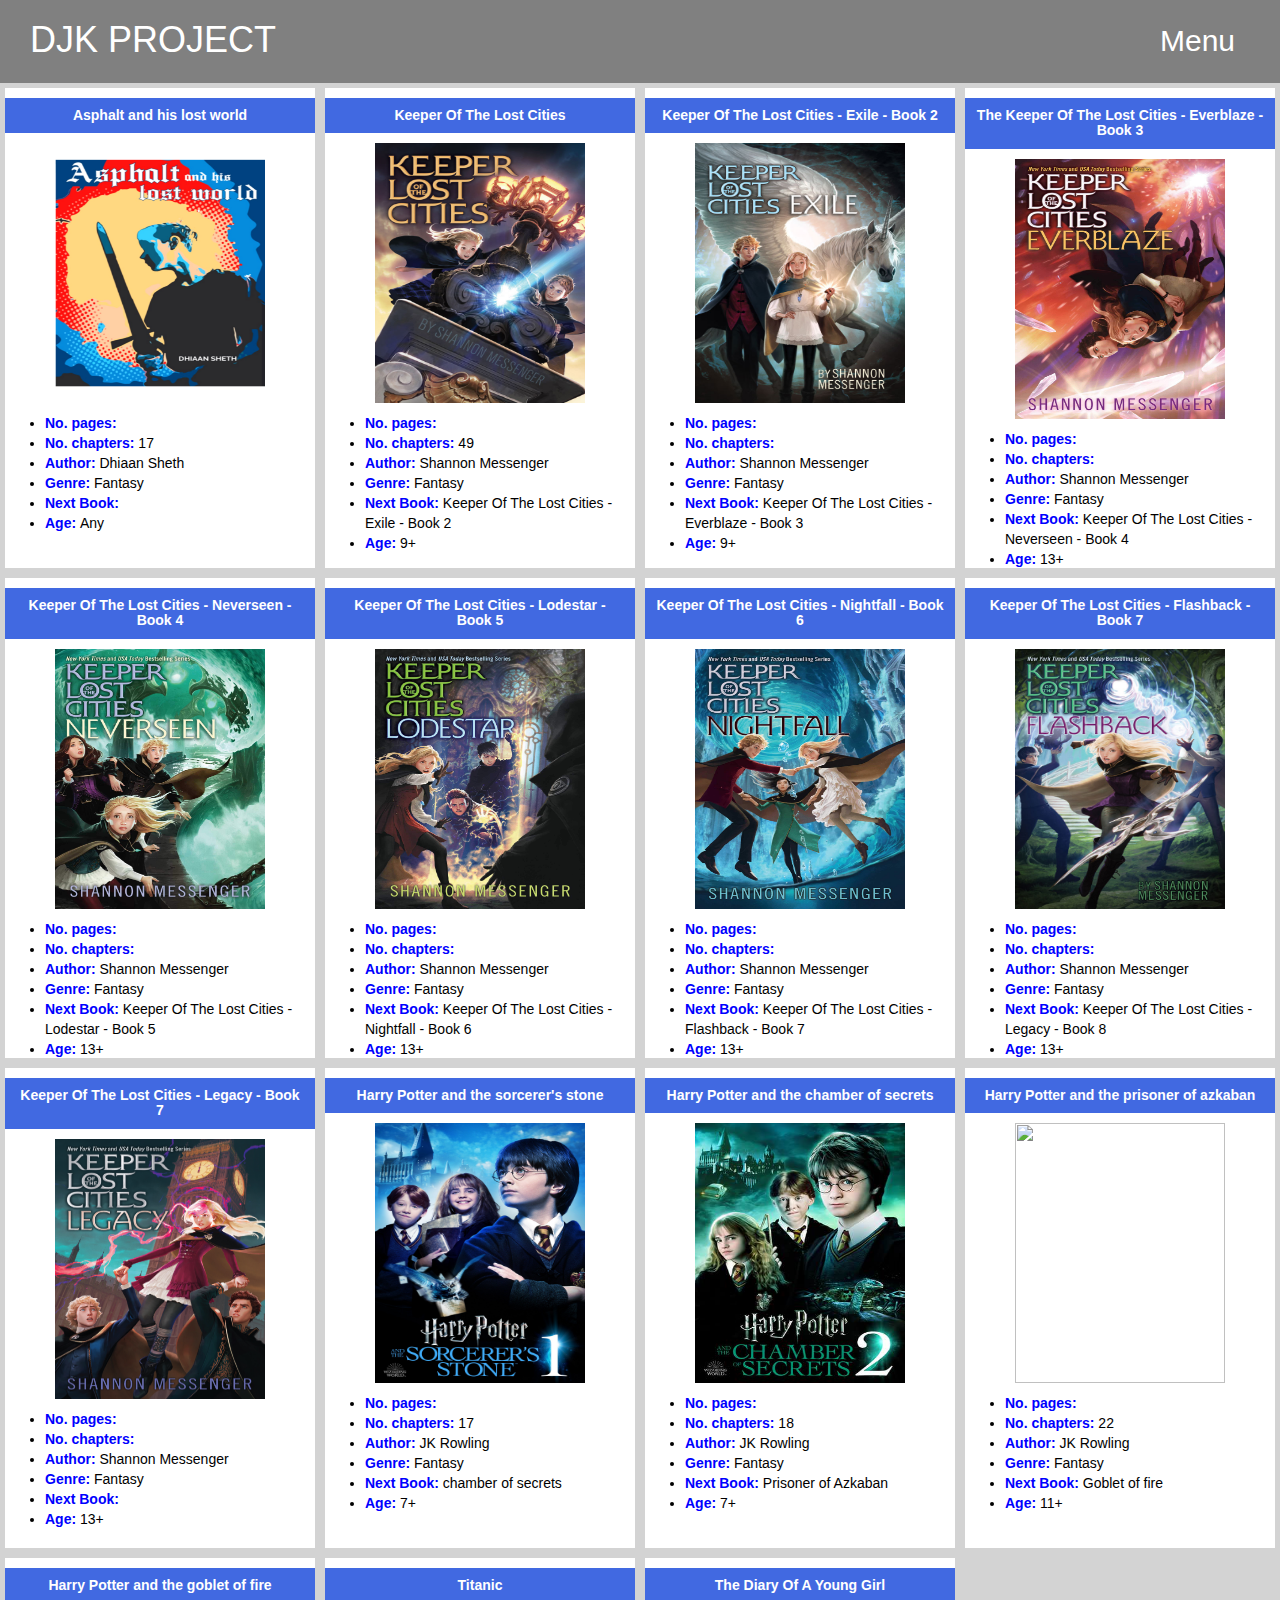
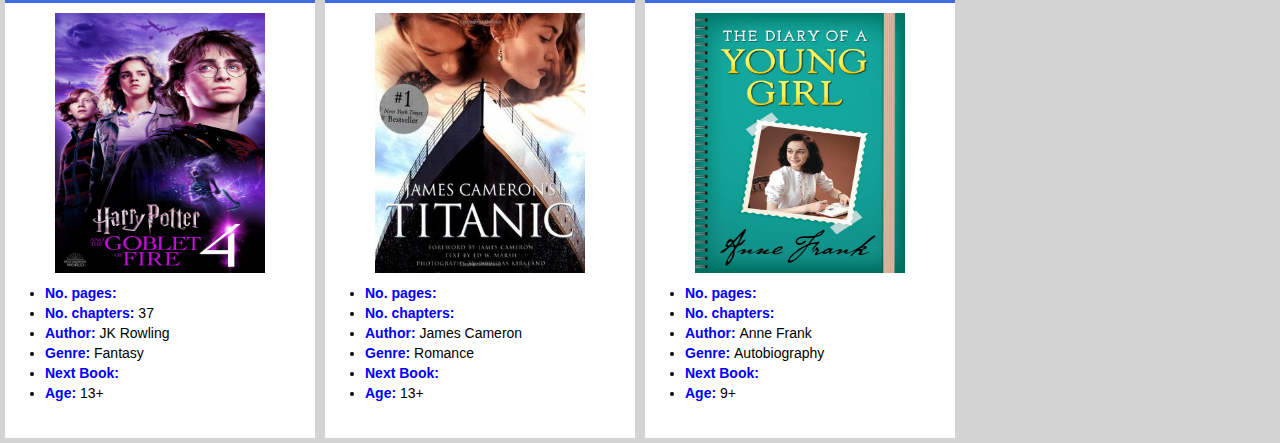
==== commit bbd166c3: "Add files via upload" ====
--- a/index.html
+++ b/index.html
@@ -65,6 +65,7 @@
                     <li class="book-property"><b>Age: </b>9+</li>
                 </ul>
             </div>
+
             <div class="book col-lg-3 col-md-4 col-sm-6 col-xs-12">
                 <h5 class="info-heading">Titanic</h5>
                 <img class="book-img" src="Titanic.jpg">
@@ -78,6 +79,7 @@
                     <li class="book-property"><b>Age: </b>13+</li>
                 </ul>
             </div>
+
             <div class="book col-lg-3 col-md-4 col-sm-6 col-xs-12">
                 <h5 class="info-heading">The Diary Of A Young Girl</h5>
                 <img class="book-img" src="the-diary-of-a-young-girl-27.jpg">
@@ -91,6 +93,7 @@
                     <li class="book-property"><b>Age: </b>9+</li>
                 </ul>
             </div>
+
             <div class="book col-lg-3 col-md-4 col-sm-6 col-xs-12">
                 <h5 class="info-heading">Harry Potter and the sorcerer's stone</h5>
                 <img class="book-img" src="Harry potter 1.jpg">
@@ -104,370 +107,380 @@
                     <li class="book-property"><b>Age: </b>7+</li>
                 </ul>
             </div>
-
-
-            <div class="content topic" id="fiction">
-                <a href="page.html" target="blank_" class="book col-lg-3 col-md-4 col-sm-6 col-xs-12">
-                    <h5 class="info-heading">Asphalt and his lost world</h5>
-                    <img class="book-img" src="Asphalt_and_his_lost_world_one_cover.png">
-                    <br>
-                    <ul class="book-properties">
-                        <li class="book-property"><b>No. pages: </b></li>
-                        <li class="book-property"><b>No. chapters: </b>17</li>
-                        <li class="book-property"><b>Author: </b>Dhiaan Sheth</li>
-                        <li class="book-property"><b>Genre: </b>Fantasy</li>
-                        <li class="book-property"><b>Next Book: </b></li>
-                        <li class="book-property"><b>Age: </b>Any</li>
-                    </ul>
-                </a>
-
-                <div class="book col-lg-3 col-md-4 col-sm-6 col-xs-12">
-                    <h5 class="info-heading">Keeper Of The Lost Cities</h5>
-                    <img class="book-img" src="Keeper_of_the_Lost_Cities.jpg">
-                    <br>
-                    <ul class="book-properties">
-                        <li class="book-property"><b>No. pages: </b></li>
-                        <li class="book-property"><b>No. chapters: </b>49</li>
-                        <li class="book-property"><b>Author: </b>Shannon Messenger</li>
-                        <li class="book-property"><b>Genre: </b>Fantasy</li>
-                        <li class="book-property"><b>Next Book: </b>Keeper Of The Lost Cities - Exile - Book 2</li>
-                        <li class="book-property"><b>Age: </b>9+</li>
-                    </ul>
-                </div>
-
-                <div class="book col-lg-3 col-md-4 col-sm-6 col-xs-12">
-                    <h5 class="info-heading">Keeper Of The Lost Cities - Exile - Book 2</h5>
-                    <img class="book-img" src="Exile-Keeper of the lost cities.jpg">
-                    <br>
-                    <ul class="book-properties">
-                        <li class="book-property"><b>No. pages: </b></li>
-                        <li class="book-property"><b>No. chapters: </b></li>
-                        <li class="book-property"><b>Author: </b>Shannon Messenger</li>
-                        <li class="book-property"><b>Genre: </b>Fantasy</li>
-                        <li class="book-property"><b>Next Book: </b></li>
-                        <li class="book-property"><b>Age: </b>9+</li>
-                    </ul>
-                </div>
-                <div class="book col-lg-3 col-md-4 col-sm-6 col-xs-12">
-                    <h5 class="info-heading">The Keeper Of The Lost Cities - Everblaze - Book 3</h5>
-                    <img class="book-img" src="Everblaze-Keeper of the lost cities.jpg">
-                    <br>
-                    <ul class="book-properties">
-                        <li class="book-property"><b>No. pages: </b></li>
-                        <li class="book-property"><b>No. chapters: </b></li>
-                        <li class="book-property"><b>Author: </b>Shannon Messenger</li>
-                        <li class="book-property"><b>Genre: </b>Fantasy</li>
-                        <li class="book-property"><b>Next Book: </b>Keeper Of The Lost Cities - Neverseen - Book4</li>
-                        <li class="book-property"><b>Age: </b>13+</li>
-                    </ul>
-                </div>
-                <div class="book col-lg-3 col-md-4 col-sm-6 col-xs-12">
-                    <h5 class="info-heading">Keeper Of The Lost Cities - Neverseen - Book 4</h5>
-                    <img class="book-img" src="Neverseen-Keeper Of the Lost cities.jpg">
-                    <br>
-                    <ul class="book-properties">
-                        <li class="book-property"><b>No. pages: </b></li>
-                        <li class="book-property"><b>No. chapters: </b></li>
-                        <li class="book-property"><b>Author: </b>Shannon Messenger</li>
-                        <li class="book-property"><b>Genre: </b>Fantasy</li>
-                        <li class="book-property"><b>Next Book: </b>Keeper Of The Lost Cities - Lodestar - Book 5/li>
-                        <li class="book-property"><b>Age: </b>13+</li>
-                    </ul>
-                </div>
-
-
-                <div class="book col-lg-3 col-md-4 col-sm-6 col-xs-12">
-                    <h5 class="info-heading">Harry Potter and the sorcerer's stone</h5>
-                    <img class="book-img" src="Harry potter 1.jpg">
-                    <br>
-                    <ul class="book-properties">
-                        <li class="book-property"><b>No. pages: </b></li>
-                        <li class="book-property"><b>No. chapters: </b>17</li>
-                        <li class="book-property"><b>Author: </b>JK Rowling</li>
-                        <li class="book-property"><b>Genre: </b>Fantasy</li>
-                        <li class="book-property"><b>Next Book: </b>chamber of secrets</li>
-                        <li class="book-property"><b>Age: </b>7+</li>
-                    </ul>
-                </div>
-
-                <div class="book col-lg-3 col-md-4 col-sm-6 col-xs-12">
-                    <h5 class="info-heading">Harry Potter and the chamber of secrets</h5>
-                    <img class="book-img" src="Harry potter 2.jpg">
-                    <br>
-                    <ul class="book-properties">
-                        <li class="book-property"><b>No. pages: </b></li>
-                        <li class="book-property"><b>No. chapters: </b>18</li>
-                        <li class="book-property"><b>Author: </b>JK Rowling</li>
-                        <li class="book-property"><b>Genre: </b>Fantasy</li>
-                        <li class="book-property"><b>Next Book: </b>Prisoner of Azkaban</li>
-                        <li class="book-property"><b>Age: </b>7+</li>
-                    </ul>
-                </div>
-
-                <div class="book col-lg-3 col-md-4 col-sm-6 col-xs-12">
-                    <h5 class="info-heading">Harry Potter and the prisoner of azkaban</h5>
-                    <img class="book-img" src="Harry potter 3.jpg">
-                    <br>
-                    <ul class="book-properties">
-                        <li class="book-property"><b>No. pages: </b></li>
-                        <li class="book-property"><b>No. chapters: </b>22</li>
-                        <li class="book-property"><b>Author: </b>JK Rowling</li>
-                        <li class="book-property"><b>Genre: </b>Fantasy</li>
-                        <li class="book-property"><b>Next Book: </b>Goblet of fire</li>
-                        <li class="book-property"><b>Age: </b>11+</li>
-                    </ul>
-                </div>
-
-                <div class="book col-lg-3 col-md-4 col-sm-6 col-xs-12">
-                    <h5 class="info-heading">Harry Potter and the goblet of fire</h5>
-                    <img class="book-img" src="Harry potter 4.jpg">
-                    <br>
-                    <ul class="book-properties">
-                        <li class="book-property"><b>No. pages: </b></li>
-                        <li class="book-property"><b>No. chapters: </b>37</li>
-                        <li class="book-property"><b>Author: </b>JK Rowling</li>
-                        <li class="book-property"><b>Genre: </b>Fantasy</li>
-                        <li class="book-property"><b>Next Book: </b></li>
-                        <li class="book-property"><b>Age: </b>13+</li>
-                    </ul>
-                </div>
-
-            </div>
-
-            <div class="content topic" id="all">
-                <a href="page.html" target="blank_" class="book col-lg-3 col-md-4 col-sm-6 col-xs-12">
-                    <h5 class="info-heading">Asphalt and his lost world</h5>
-                    <img class="book-img" src="Asphalt_and_his_lost_world_one_cover.png">
-                    <br>
-                    <ul class="book-properties">
-                        <li class="book-property"><b>No. pages: </b></li>
-                        <li class="book-property"><b>No. chapters: </b>17</li>
-                        <li class="book-property"><b>Author: </b>Dhiaan Sheth</li>
-                        <li class="book-property"><b>Genre: </b>Fantasy</li>
-                        <li class="book-property"><b>Next Book: </b></li>
-                        <li class="book-property"><b>Age: </b>Any</li>
-                    </ul>
-                </a>
-
-                <div class="book col-lg-3 col-md-4 col-sm-6 col-xs-12">
-                    <h5 class="info-heading">Keeper Of The Lost Cities</h5>
-                    <img class="book-img" src="Keeper_of_the_Lost_Cities.jpg">
-                    <br>
-                    <ul class="book-properties">
-                        <li class="book-property"><b>No. pages: </b></li>
-                        <li class="book-property"><b>No. chapters: </b>49</li>
-                        <li class="book-property"><b>Author: </b>Shannon Messenger</li>
-                        <li class="book-property"><b>Genre: </b>Fantasy</li>
-                        <li class="book-property"><b>Next Book: </b>Keeper Of The Lost Cities - Exile - Book 2</li>
-                        <li class="book-property"><b>Age: </b>9+</li>
-                    </ul>
-                </div>
-
-                <div class="book col-lg-3 col-md-4 col-sm-6 col-xs-12">
-                    <h5 class="info-heading">Keeper Of The Lost Cities - Exile - Book 2</h5>
-                    <img class="book-img" src="Exile-Keeper of the lost cities.jpg">
-                    <br>
-                    <ul class="book-properties">
-                        <li class="book-property"><b>No. pages: </b></li>
-                        <li class="book-property"><b>No. chapters: </b></li>
-                        <li class="book-property"><b>Author: </b>Shannon Messenger</li>
-                        <li class="book-property"><b>Genre: </b>Fantasy</li>
-                        <li class="book-property"><b>Next Book: </b>Keeper Of The Lost Cities - Everblaze - Book 3</li>
-                        <li class="book-property"><b>Age: </b>9+</li>
-                    </ul>
-                </div>
-                <div class="book col-lg-3 col-md-4 col-sm-6 col-xs-12">
-                    <h5 class="info-heading">The Keeper Of The Lost Cities - Everblaze - Book 3</h5>
-                    <img class="book-img" src="Everblaze-Keeper of the lost cities.jpg">
-                    <br>
-                    <ul class="book-properties">
-                        <li class="book-property"><b>No. pages: </b></li>
-                        <li class="book-property"><b>No. chapters: </b></li>
-                        <li class="book-property"><b>Author: </b>Shannon Messenger</li>
-                        <li class="book-property"><b>Genre: </b>Fantasy</li>
-                        <li class="book-property"><b>Next Book: </b>Keeper Of The Lost Cities - Neverseen - Book 4</li>
-                        <li class="book-property"><b>Age: </b>13+</li>
-                    </ul>
-                </div>
-                <div class="book col-lg-3 col-md-4 col-sm-6 col-xs-12">
-                    <h5 class="info-heading">Keeper Of The Lost Cities - Neverseen - Book 4</h5>
-                    <img class="book-img" src="Neverseen-Keeper Of the Lost cities.jpg">
-                    <br>
-                    <ul class="book-properties">
-                        <li class="book-property"><b>No. pages: </b></li>
-                        <li class="book-property"><b>No. chapters: </b></li>
-                        <li class="book-property"><b>Author: </b>Shannon Messenger</li>
-                        <li class="book-property"><b>Genre: </b>Fantasy</li>
-                        <li class="book-property"><b>Next Book: </b>Keeper Of The Lost Cities - Lodestar - Book 5</li>
-                        <li class="book-property"><b>Age: </b>13+</li>
-                    </ul>
-                </div>
-                <div class="book col-lg-3 col-md-4 col-sm-6 col-xs-12">
-                    <h5 class="info-heading">Keeper Of The Lost Cities - Lodestar - Book 5</h5>
-                    <img class="book-img" src="Keeper_of_the_Lost_Cities Lodestar.jpg">
-                    <br>
-                    <ul class="book-properties">
-                        <li class="book-property"><b>No. pages: </b></li>
-                        <li class="book-property"><b>No. chapters: </b></li>
-                        <li class="book-property"><b>Author: </b>Shannon Messenger</li>
-                        <li class="book-property"><b>Genre: </b>Fantasy</li>
-                        <li class="book-property"><b>Next Book: </b>Keeper Of The Lost Cities - Nightfall - Book 6</li>
-                        <li class="book-property"><b>Age: </b>13+</li>
-                    </ul>
-                </div>
-                <div class="book col-lg-3 col-md-4 col-sm-6 col-xs-12">
-                    <h5 class="info-heading">Keeper Of The Lost Cities - Nightfall - Book 6</h5>
-                    <img class="book-img" src="Keeper_of_the_Lost_Cities Nightfall.jpg">
-                    <br>
-                    <ul class="book-properties">
-                        <li class="book-property"><b>No. pages: </b></li>
-                        <li class="book-property"><b>No. chapters: </b></li>
-                        <li class="book-property"><b>Author: </b>Shannon Messenger</li>
-                        <li class="book-property"><b>Genre: </b>Fantasy</li>
-                        <li class="book-property"><b>Next Book: </b>Keeper Of The Lost Cities - Flashback - Book 7</li>
-                        <li class="book-property"><b>Age: </b>13+</li>
-                    </ul>
-                </div>
-                <div class="book col-lg-3 col-md-4 col-sm-6 col-xs-12">
-                    <h5 class="info-heading">Keeper Of The Lost Cities - Flashback - Book 7</h5>
-                    <img class="book-img" src="Keeper_of_the_Lost_Cities FlashBack.jpg">
-                    <br>
-                    <ul class="book-properties">
-                        <li class="book-property"><b>No. pages: </b></li>
-                        <li class="book-property"><b>No. chapters: </b></li>
-                        <li class="book-property"><b>Author: </b>Shannon Messenger</li>
-                        <li class="book-property"><b>Genre: </b>Fantasy</li>
-                        <li class="book-property"><b>Next Book: </b>Keeper Of The Lost Cities - Legacy - Book 8</li>
-                        <li class="book-property"><b>Age: </b>13+</li>
-                    </ul>
-                </div>
-                <div class="book col-lg-3 col-md-4 col-sm-6 col-xs-12">
-                    <h5 class="info-heading">Keeper Of The Lost Cities - Legacy - Book 7</h5>
-                    <img class="book-img" src="Keeper_of_the_Lost_Cities Legacy.jpg">
-                    <br>
-                    <ul class="book-properties">
-                        <li class="book-property"><b>No. pages: </b></li>
-                        <li class="book-property"><b>No. chapters: </b></li>
-                        <li class="book-property"><b>Author: </b>Shannon Messenger</li>
-                        <li class="book-property"><b>Genre: </b>Fantasy</li>
-                        <li class="book-property"><b>Next Book: </b></li>
-                        <li class="book-property"><b>Age: </b>13+</li>
-                    </ul>
-                </div>
-                <div class="book col-lg-3 col-md-4 col-sm-6 col-xs-12">
-                    <h5 class="info-heading">Harry Potter and the sorcerer's stone</h5>
-                    <img class="book-img" src="Harry potter 1.jpg">
-                    <br>
-                    <ul class="book-properties">
-                        <li class="book-property"><b>No. pages: </b></li>
-                        <li class="book-property"><b>No. chapters: </b>17</li>
-                        <li class="book-property"><b>Author: </b>JK Rowling</li>
-                        <li class="book-property"><b>Genre: </b>Fantasy</li>
-                        <li class="book-property"><b>Next Book: </b>chamber of secrets</li>
-                        <li class="book-property"><b>Age: </b>7+</li>
-                    </ul>
-                </div>
-
-                <div class="book col-lg-3 col-md-4 col-sm-6 col-xs-12">
-                    <h5 class="info-heading">Harry Potter and the chamber of secrets</h5>
-                    <img class="book-img" src="Harry potter 2.jpg">
-                    <br>
-                    <ul class="book-properties">
-                        <li class="book-property"><b>No. pages: </b></li>
-                        <li class="book-property"><b>No. chapters: </b>18</li>
-                        <li class="book-property"><b>Author: </b>JK Rowling</li>
-                        <li class="book-property"><b>Genre: </b>Fantasy</li>
-                        <li class="book-property"><b>Next Book: </b>Prisoner of Azkaban</li>
-                        <li class="book-property"><b>Age: </b>7+</li>
-                    </ul>
-                </div>
-
-                <div class="book col-lg-3 col-md-4 col-sm-6 col-xs-12">
-                    <h5 class="info-heading">Harry Potter and the prisoner of azkaban</h5>
-                    <img class="book-img" src="Harry potter 3.jpg">
-                    <br>
-                    <ul class="book-properties">
-                        <li class="book-property"><b>No. pages: </b></li>
-                        <li class="book-property"><b>No. chapters: </b>22</li>
-                        <li class="book-property"><b>Author: </b>JK Rowling</li>
-                        <li class="book-property"><b>Genre: </b>Fantasy</li>
-                        <li class="book-property"><b>Next Book: </b>Goblet of fire</li>
-                        <li class="book-property"><b>Age: </b>11+</li>
-                    </ul>
-                </div>
-
-                <div class="book col-lg-3 col-md-4 col-sm-6 col-xs-12">
-                    <h5 class="info-heading">Harry Potter and the goblet of fire</h5>
-                    <img class="book-img" src="Harry potter 4.jpg">
-                    <br>
-                    <ul class="book-properties">
-                        <li class="book-property"><b>No. pages: </b></li>
-                        <li class="book-property"><b>No. chapters: </b>37</li>
-                        <li class="book-property"><b>Author: </b>JK Rowling</li>
-                        <li class="book-property"><b>Genre: </b>Fantasy</li>
-                        <li class="book-property"><b>Next Book: </b></li>
-                        <li class="book-property"><b>Age: </b>13+</li>
-                    </ul>
-                </div>
-
-                <div class="book col-lg-3 col-md-4 col-sm-6 col-xs-12">
-                    <h5 class="info-heading">Titanic</h5>
-                    <img class="book-img" src="Titanic.jpg">
-                    <br>
-                    <ul class="book-properties">
-                        <li class="book-property"><b>No. pages: </b></li>
-                        <li class="book-property"><b>No. chapters: </b></li>
-                        <li class="book-property"><b>Author: </b>James Cameron</li>
-                        <li class="book-property"><b>Genre: </b>Romance</li>
-                        <li class="book-property"><b>Next Book: </b></li>
-                        <li class="book-property"><b>Age: </b>13+</li>
-                    </ul>
-                </div>
-                <div class="book col-lg-3 col-md-4 col-sm-6 col-xs-12">
-                    <h5 class="info-heading">The Diary Of A Young Girl</h5>
-                    <img class="book-img" src="the-diary-of-a-young-girl-27.jpg">
-                    <br>
-                    <ul class="book-properties">
-                        <li class="book-property"><b>No. pages: </b></li>
-                        <li class="book-property"><b>No. chapters: </b></li>
-                        <li class="book-property"><b>Author: </b>Anne Frank</li>
-                        <li class="book-property"><b>Genre: </b>Autobiography</li>
-                        <li class="book-property"><b>Next Book: </b></li>
-                        <li class="book-property"><b>Age: </b>9+</li>
-                    </ul>
-                </div>
-
-
-            </div>
-
-            <div class="content topic" id="non-fiction">
-                <div class="book col-lg-3 col-md-4 col-sm-6 col-xs-12">
-                    <h5 class="info-heading">Titanic</h5>
-                    <img class="book-img" src="Titanic.jpg">
-                    <br>
-                    <ul class="book-properties">
-                        <li class="book-property"><b>No. pages: </b></li>
-                        <li class="book-property"><b>No. chapters: </b></li>
-                        <li class="book-property"><b>Author: </b>James Cameron</li>
-                        <li class="book-property"><b>Genre: </b>Romance</li>
-                        <li class="book-property"><b>Next Book: </b></li>
-                        <li class="book-property"><b>Age: </b>13+</li>
-                    </ul>
-                </div>
-                <div class="book col-lg-3 col-md-4 col-sm-6 col-xs-12">
-                    <h5 class="info-heading">The Diary Of A Young Girl</h5>
-                    <img class="book-img" src="the-diary-of-a-young-girl-27.jpg">
-                    <br>
-                    <ul class="book-properties">
-                        <li class="book-property"><b>No. pages: </b></li>
-                        <li class="book-property"><b>No. chapters: </b></li>
-                        <li class="book-property"><b>Author: </b>Anne Frank</li>
-                        <li class="book-property"><b>Genre: </b>Autobiography</li>
-                        <li class="book-property"><b>Next Book: </b></li>
-                        <li class="book-property"><b>Age: </b>9+</li>
-                    </ul>
-                </div>
-            </div>
+        </div>
+
+        <div class="content topic" id="fiction">
+            <a href="page.html" target="blank_" class="book col-lg-3 col-md-4 col-sm-6 col-xs-12">
+                <h5 class="info-heading">Asphalt and his lost world</h5>
+                <img class="book-img" src="Asphalt_and_his_lost_world_one_cover.png">
+                <br>
+                <ul class="book-properties">
+                    <li class="book-property"><b>No. pages: </b></li>
+                    <li class="book-property"><b>No. chapters: </b>17</li>
+                    <li class="book-property"><b>Author: </b>Dhiaan Sheth</li>
+                    <li class="book-property"><b>Genre: </b>Fantasy</li>
+                    <li class="book-property"><b>Next Book: </b></li>
+                    <li class="book-property"><b>Age: </b>Any</li>
+                </ul>
+            </a>
+
+            <div class="book col-lg-3 col-md-4 col-sm-6 col-xs-12">
+                <h5 class="info-heading">Keeper Of The Lost Cities</h5>
+                <img class="book-img" src="Keeper_of_the_Lost_Cities.jpg">
+                <br>
+                <ul class="book-properties">
+                    <li class="book-property"><b>No. pages: </b></li>
+                    <li class="book-property"><b>No. chapters: </b>49</li>
+                    <li class="book-property"><b>Author: </b>Shannon Messenger</li>
+                    <li class="book-property"><b>Genre: </b>Fantasy</li>
+                    <li class="book-property"><b>Next Book: </b>Keeper Of The Lost Cities - Exile - Book 2</li>
+                    <li class="book-property"><b>Age: </b>9+</li>
+                </ul>
+            </div>
+
+            <div class="book col-lg-3 col-md-4 col-sm-6 col-xs-12">
+                <h5 class="info-heading">Keeper Of The Lost Cities - Exile - Book 2</h5>
+                <img class="book-img" src="Exile-Keeper of the lost cities.jpg">
+                <br>
+                <ul class="book-properties">
+                    <li class="book-property"><b>No. pages: </b></li>
+                    <li class="book-property"><b>No. chapters: </b></li>
+                    <li class="book-property"><b>Author: </b>Shannon Messenger</li>
+                    <li class="book-property"><b>Genre: </b>Fantasy</li>
+                    <li class="book-property"><b>Next Book: </b></li>
+                    <li class="book-property"><b>Age: </b>9+</li>
+                </ul>
+            </div>
+
+            <div class="book col-lg-3 col-md-4 col-sm-6 col-xs-12">
+                <h5 class="info-heading">The Keeper Of The Lost Cities - Everblaze - Book 3</h5>
+                <img class="book-img" src="Everblaze-Keeper of the lost cities.jpg">
+                <br>
+                <ul class="book-properties">
+                    <li class="book-property"><b>No. pages: </b></li>
+                    <li class="book-property"><b>No. chapters: </b></li>
+                    <li class="book-property"><b>Author: </b>Shannon Messenger</li>
+                    <li class="book-property"><b>Genre: </b>Fantasy</li>
+                    <li class="book-property"><b>Next Book: </b>Keeper Of The Lost Cities - Neverseen - Book4</li>
+                    <li class="book-property"><b>Age: </b>13+</li>
+                </ul>
+            </div>
+
+            <div class="book col-lg-3 col-md-4 col-sm-6 col-xs-12">
+                <h5 class="info-heading">Keeper Of The Lost Cities - Neverseen - Book 4</h5>
+                <img class="book-img" src="Neverseen-Keeper Of the Lost cities.jpg">
+                <br>
+                <ul class="book-properties">
+                    <li class="book-property"><b>No. pages: </b></li>
+                    <li class="book-property"><b>No. chapters: </b></li>
+                    <li class="book-property"><b>Author: </b>Shannon Messenger</li>
+                    <li class="book-property"><b>Genre: </b>Fantasy</li>
+                    <li class="book-property"><b>Next Book: </b>Keeper Of The Lost Cities - Lodestar - Book 5/li>
+                    <li class="book-property"><b>Age: </b>13+</li>
+                </ul>
+            </div>
+
+            <div class="book col-lg-3 col-md-4 col-sm-6 col-xs-12">
+                <h5 class="info-heading">Harry Potter and the sorcerer's stone</h5>
+                <img class="book-img" src="Harry potter 1.jpg">
+                <br>
+                <ul class="book-properties">
+                    <li class="book-property"><b>No. pages: </b></li>
+                    <li class="book-property"><b>No. chapters: </b>17</li>
+                    <li class="book-property"><b>Author: </b>JK Rowling</li>
+                    <li class="book-property"><b>Genre: </b>Fantasy</li>
+                    <li class="book-property"><b>Next Book: </b>chamber of secrets</li>
+                    <li class="book-property"><b>Age: </b>7+</li>
+                </ul>
+            </div>
+
+            <div class="book col-lg-3 col-md-4 col-sm-6 col-xs-12">
+                <h5 class="info-heading">Harry Potter and the chamber of secrets</h5>
+                <img class="book-img" src="Harry potter 2.jpg">
+                <br>
+                <ul class="book-properties">
+                    <li class="book-property"><b>No. pages: </b></li>
+                    <li class="book-property"><b>No. chapters: </b>18</li>
+                    <li class="book-property"><b>Author: </b>JK Rowling</li>
+                    <li class="book-property"><b>Genre: </b>Fantasy</li>
+                    <li class="book-property"><b>Next Book: </b>Prisoner of Azkaban</li>
+                    <li class="book-property"><b>Age: </b>7+</li>
+                </ul>
+            </div>
+
+            <div class="book col-lg-3 col-md-4 col-sm-6 col-xs-12">
+                <h5 class="info-heading">Harry Potter and the prisoner of azkaban</h5>
+                <img class="book-img" src="Harry potter 3.jpg">
+                <br>
+                <ul class="book-properties">
+                    <li class="book-property"><b>No. pages: </b></li>
+                    <li class="book-property"><b>No. chapters: </b>22</li>
+                    <li class="book-property"><b>Author: </b>JK Rowling</li>
+                    <li class="book-property"><b>Genre: </b>Fantasy</li>
+                    <li class="book-property"><b>Next Book: </b>Goblet of fire</li>
+                    <li class="book-property"><b>Age: </b>11+</li>
+                </ul>
+            </div>
+
+            <div class="book col-lg-3 col-md-4 col-sm-6 col-xs-12">
+                <h5 class="info-heading">Harry Potter and the goblet of fire</h5>
+                <img class="book-img" src="Harry potter 4.jpg">
+                <br>
+                <ul class="book-properties">
+                    <li class="book-property"><b>No. pages: </b></li>
+                    <li class="book-property"><b>No. chapters: </b>37</li>
+                    <li class="book-property"><b>Author: </b>JK Rowling</li>
+                    <li class="book-property"><b>Genre: </b>Fantasy</li>
+                    <li class="book-property"><b>Next Book: </b></li>
+                    <li class="book-property"><b>Age: </b>13+</li>
+                </ul>
+            </div>
+
+        </div>
+
+        <div class="content topic" id="all">
+            <a href="page.html" target="blank_" class="book col-lg-3 col-md-4 col-sm-6 col-xs-12">
+                <h5 class="info-heading">Asphalt and his lost world</h5>
+                <img class="book-img" src="Asphalt_and_his_lost_world_one_cover.png">
+                <br>
+                <ul class="book-properties">
+                    <li class="book-property"><b>No. pages: </b></li>
+                    <li class="book-property"><b>No. chapters: </b>17</li>
+                    <li class="book-property"><b>Author: </b>Dhiaan Sheth</li>
+                    <li class="book-property"><b>Genre: </b>Fantasy</li>
+                    <li class="book-property"><b>Next Book: </b></li>
+                    <li class="book-property"><b>Age: </b>Any</li>
+                </ul>
+            </a>
+
+            <div class="book col-lg-3 col-md-4 col-sm-6 col-xs-12">
+                <h5 class="info-heading">Keeper Of The Lost Cities</h5>
+                <img class="book-img" src="Keeper_of_the_Lost_Cities.jpg">
+                <br>
+                <ul class="book-properties">
+                    <li class="book-property"><b>No. pages: </b></li>
+                    <li class="book-property"><b>No. chapters: </b>49</li>
+                    <li class="book-property"><b>Author: </b>Shannon Messenger</li>
+                    <li class="book-property"><b>Genre: </b>Fantasy</li>
+                    <li class="book-property"><b>Next Book: </b>Keeper Of The Lost Cities - Exile - Book 2</li>
+                    <li class="book-property"><b>Age: </b>9+</li>
+                </ul>
+            </div>
+
+            <div class="book col-lg-3 col-md-4 col-sm-6 col-xs-12">
+                <h5 class="info-heading">Keeper Of The Lost Cities - Exile - Book 2</h5>
+                <img class="book-img" src="Exile-Keeper of the lost cities.jpg">
+                <br>
+                <ul class="book-properties">
+                    <li class="book-property"><b>No. pages: </b></li>
+                    <li class="book-property"><b>No. chapters: </b></li>
+                    <li class="book-property"><b>Author: </b>Shannon Messenger</li>
+                    <li class="book-property"><b>Genre: </b>Fantasy</li>
+                    <li class="book-property"><b>Next Book: </b>Keeper Of The Lost Cities - Everblaze - Book 3</li>
+                    <li class="book-property"><b>Age: </b>9+</li>
+                </ul>
+            </div>
+
+            <div class="book col-lg-3 col-md-4 col-sm-6 col-xs-12">
+                <h5 class="info-heading">The Keeper Of The Lost Cities - Everblaze - Book 3</h5>
+                <img class="book-img" src="Everblaze-Keeper of the lost cities.jpg">
+                <br>
+                <ul class="book-properties">
+                    <li class="book-property"><b>No. pages: </b></li>
+                    <li class="book-property"><b>No. chapters: </b></li>
+                    <li class="book-property"><b>Author: </b>Shannon Messenger</li>
+                    <li class="book-property"><b>Genre: </b>Fantasy</li>
+                    <li class="book-property"><b>Next Book: </b>Keeper Of The Lost Cities - Neverseen - Book 4</li>
+                    <li class="book-property"><b>Age: </b>13+</li>
+                </ul>
+            </div>
+
+            <div class="book col-lg-3 col-md-4 col-sm-6 col-xs-12">
+                <h5 class="info-heading">Keeper Of The Lost Cities - Neverseen - Book 4</h5>
+                <img class="book-img" src="Neverseen-Keeper Of the Lost cities.jpg">
+                <br>
+                <ul class="book-properties">
+                    <li class="book-property"><b>No. pages: </b></li>
+                    <li class="book-property"><b>No. chapters: </b></li>
+                    <li class="book-property"><b>Author: </b>Shannon Messenger</li>
+                    <li class="book-property"><b>Genre: </b>Fantasy</li>
+                    <li class="book-property"><b>Next Book: </b>Keeper Of The Lost Cities - Lodestar - Book 5</li>
+                    <li class="book-property"><b>Age: </b>13+</li>
+                </ul>
+            </div>
+
+            <div class="book col-lg-3 col-md-4 col-sm-6 col-xs-12">
+                <h5 class="info-heading">Keeper Of The Lost Cities - Lodestar - Book 5</h5>
+                <img class="book-img" src="Keeper_of_the_Lost_Cities Lodestar.jpg">
+                <br>
+                <ul class="book-properties">
+                    <li class="book-property"><b>No. pages: </b></li>
+                    <li class="book-property"><b>No. chapters: </b></li>
+                    <li class="book-property"><b>Author: </b>Shannon Messenger</li>
+                    <li class="book-property"><b>Genre: </b>Fantasy</li>
+                    <li class="book-property"><b>Next Book: </b>Keeper Of The Lost Cities - Nightfall - Book 6</li>
+                    <li class="book-property"><b>Age: </b>13+</li>
+                </ul>
+            </div>
+
+            <div class="book col-lg-3 col-md-4 col-sm-6 col-xs-12">
+                <h5 class="info-heading">Keeper Of The Lost Cities - Nightfall - Book 6</h5>
+                <img class="book-img" src="Keeper_of_the_Lost_Cities Nightfall.jpg">
+                <br>
+                <ul class="book-properties">
+                    <li class="book-property"><b>No. pages: </b></li>
+                    <li class="book-property"><b>No. chapters: </b></li>
+                    <li class="book-property"><b>Author: </b>Shannon Messenger</li>
+                    <li class="book-property"><b>Genre: </b>Fantasy</li>
+                    <li class="book-property"><b>Next Book: </b>Keeper Of The Lost Cities - Flashback - Book 7</li>
+                    <li class="book-property"><b>Age: </b>13+</li>
+                </ul>
+            </div>
+
+            <div class="book col-lg-3 col-md-4 col-sm-6 col-xs-12">
+                <h5 class="info-heading">Keeper Of The Lost Cities - Flashback - Book 7</h5>
+                <img class="book-img" src="Keeper_of_the_Lost_Cities FlashBack.jpg">
+                <br>
+                <ul class="book-properties">
+                    <li class="book-property"><b>No. pages: </b></li>
+                    <li class="book-property"><b>No. chapters: </b></li>
+                    <li class="book-property"><b>Author: </b>Shannon Messenger</li>
+                    <li class="book-property"><b>Genre: </b>Fantasy</li>
+                    <li class="book-property"><b>Next Book: </b>Keeper Of The Lost Cities - Legacy - Book 8</li>
+                    <li class="book-property"><b>Age: </b>13+</li>
+                </ul>
+            </div>
+
+            <div class="book col-lg-3 col-md-4 col-sm-6 col-xs-12">
+                <h5 class="info-heading">Keeper Of The Lost Cities - Legacy - Book 7</h5>
+                <img class="book-img" src="Keeper_of_the_Lost_Cities Legacy.jpg">
+                <br>
+                <ul class="book-properties">
+                    <li class="book-property"><b>No. pages: </b></li>
+                    <li class="book-property"><b>No. chapters: </b></li>
+                    <li class="book-property"><b>Author: </b>Shannon Messenger</li>
+                    <li class="book-property"><b>Genre: </b>Fantasy</li>
+                    <li class="book-property"><b>Next Book: </b></li>
+                    <li class="book-property"><b>Age: </b>13+</li>
+                </ul>
+            </div>
+
+            <div class="book col-lg-3 col-md-4 col-sm-6 col-xs-12">
+                <h5 class="info-heading">Harry Potter and the sorcerer's stone</h5>
+                <img class="book-img" src="Harry potter 1.jpg">
+                <br>
+                <ul class="book-properties">
+                    <li class="book-property"><b>No. pages: </b></li>
+                    <li class="book-property"><b>No. chapters: </b>17</li>
+                    <li class="book-property"><b>Author: </b>JK Rowling</li>
+                    <li class="book-property"><b>Genre: </b>Fantasy</li>
+                    <li class="book-property"><b>Next Book: </b>chamber of secrets</li>
+                    <li class="book-property"><b>Age: </b>7+</li>
+                </ul>
+            </div>
+
+            <div class="book col-lg-3 col-md-4 col-sm-6 col-xs-12">
+                <h5 class="info-heading">Harry Potter and the chamber of secrets</h5>
+                <img class="book-img" src="Harry potter 2.jpg">
+                <br>
+                <ul class="book-properties">
+                    <li class="book-property"><b>No. pages: </b></li>
+                    <li class="book-property"><b>No. chapters: </b>18</li>
+                    <li class="book-property"><b>Author: </b>JK Rowling</li>
+                    <li class="book-property"><b>Genre: </b>Fantasy</li>
+                    <li class="book-property"><b>Next Book: </b>Prisoner of Azkaban</li>
+                    <li class="book-property"><b>Age: </b>7+</li>
+                </ul>
+            </div>
+
+            <div class="book col-lg-3 col-md-4 col-sm-6 col-xs-12">
+                <h5 class="info-heading">Harry Potter and the prisoner of azkaban</h5>
+                <img class="book-img" src="Harry potter 3.jpg">
+                <br>
+                <ul class="book-properties">
+                    <li class="book-property"><b>No. pages: </b></li>
+                    <li class="book-property"><b>No. chapters: </b>22</li>
+                    <li class="book-property"><b>Author: </b>JK Rowling</li>
+                    <li class="book-property"><b>Genre: </b>Fantasy</li>
+                    <li class="book-property"><b>Next Book: </b>Goblet of fire</li>
+                    <li class="book-property"><b>Age: </b>11+</li>
+                </ul>
+            </div>
+
+            <div class="book col-lg-3 col-md-4 col-sm-6 col-xs-12">
+                <h5 class="info-heading">Harry Potter and the goblet of fire</h5>
+                <img class="book-img" src="Harry potter 4.jpg">
+                <br>
+                <ul class="book-properties">
+                    <li class="book-property"><b>No. pages: </b></li>
+                    <li class="book-property"><b>No. chapters: </b>37</li>
+                    <li class="book-property"><b>Author: </b>JK Rowling</li>
+                    <li class="book-property"><b>Genre: </b>Fantasy</li>
+                    <li class="book-property"><b>Next Book: </b></li>
+                    <li class="book-property"><b>Age: </b>13+</li>
+                </ul>
+            </div>
+
+            <div class="book col-lg-3 col-md-4 col-sm-6 col-xs-12">
+                <h5 class="info-heading">Titanic</h5>
+                <img class="book-img" src="Titanic.jpg">
+                <br>
+                <ul class="book-properties">
+                    <li class="book-property"><b>No. pages: </b></li>
+                    <li class="book-property"><b>No. chapters: </b></li>
+                    <li class="book-property"><b>Author: </b>James Cameron</li>
+                    <li class="book-property"><b>Genre: </b>Romance</li>
+                    <li class="book-property"><b>Next Book: </b></li>
+                    <li class="book-property"><b>Age: </b>13+</li>
+                </ul>
+            </div>
+
+            <div class="book col-lg-3 col-md-4 col-sm-6 col-xs-12">
+                <h5 class="info-heading">The Diary Of A Young Girl</h5>
+                <img class="book-img" src="the-diary-of-a-young-girl-27.jpg">
+                <br>
+                <ul class="book-properties">
+                    <li class="book-property"><b>No. pages: </b></li>
+                    <li class="book-property"><b>No. chapters: </b></li>
+                    <li class="book-property"><b>Author: </b>Anne Frank</li>
+                    <li class="book-property"><b>Genre: </b>Autobiography</li>
+                    <li class="book-property"><b>Next Book: </b></li>
+                    <li class="book-property"><b>Age: </b>9+</li>
+                </ul>
+            </div>
+
+        </div>
+
+        <div class="content topic" id="non-fiction">
+            <div class="book col-lg-3 col-md-4 col-sm-6 col-xs-12">
+                <h5 class="info-heading">Titanic</h5>
+                <img class="book-img" src="Titanic.jpg">
+                <br>
+                <ul class="book-properties">
+                    <li class="book-property"><b>No. pages: </b></li>
+                    <li class="book-property"><b>No. chapters: </b></li>
+                    <li class="book-property"><b>Author: </b>James Cameron</li>
+                    <li class="book-property"><b>Genre: </b>Romance</li>
+                    <li class="book-property"><b>Next Book: </b></li>
+                    <li class="book-property"><b>Age: </b>13+</li>
+                </ul>
+            </div>
+
+            <div class="book col-lg-3 col-md-4 col-sm-6 col-xs-12">
+                <h5 class="info-heading">The Diary Of A Young Girl</h5>
+                <img class="book-img" src="the-diary-of-a-young-girl-27.jpg">
+                <br>
+                <ul class="book-properties">
+                    <li class="book-property"><b>No. pages: </b></li>
+                    <li class="book-property"><b>No. chapters: </b></li>
+                    <li class="book-property"><b>Author: </b>Anne Frank</li>
+                    <li class="book-property"><b>Genre: </b>Autobiography</li>
+                    <li class="book-property"><b>Next Book: </b></li>
+                    <li class="book-property"><b>Age: </b>9+</li>
+                </ul>
+            </div>
+        </div>
+    </div>
 </body>
 
 </html>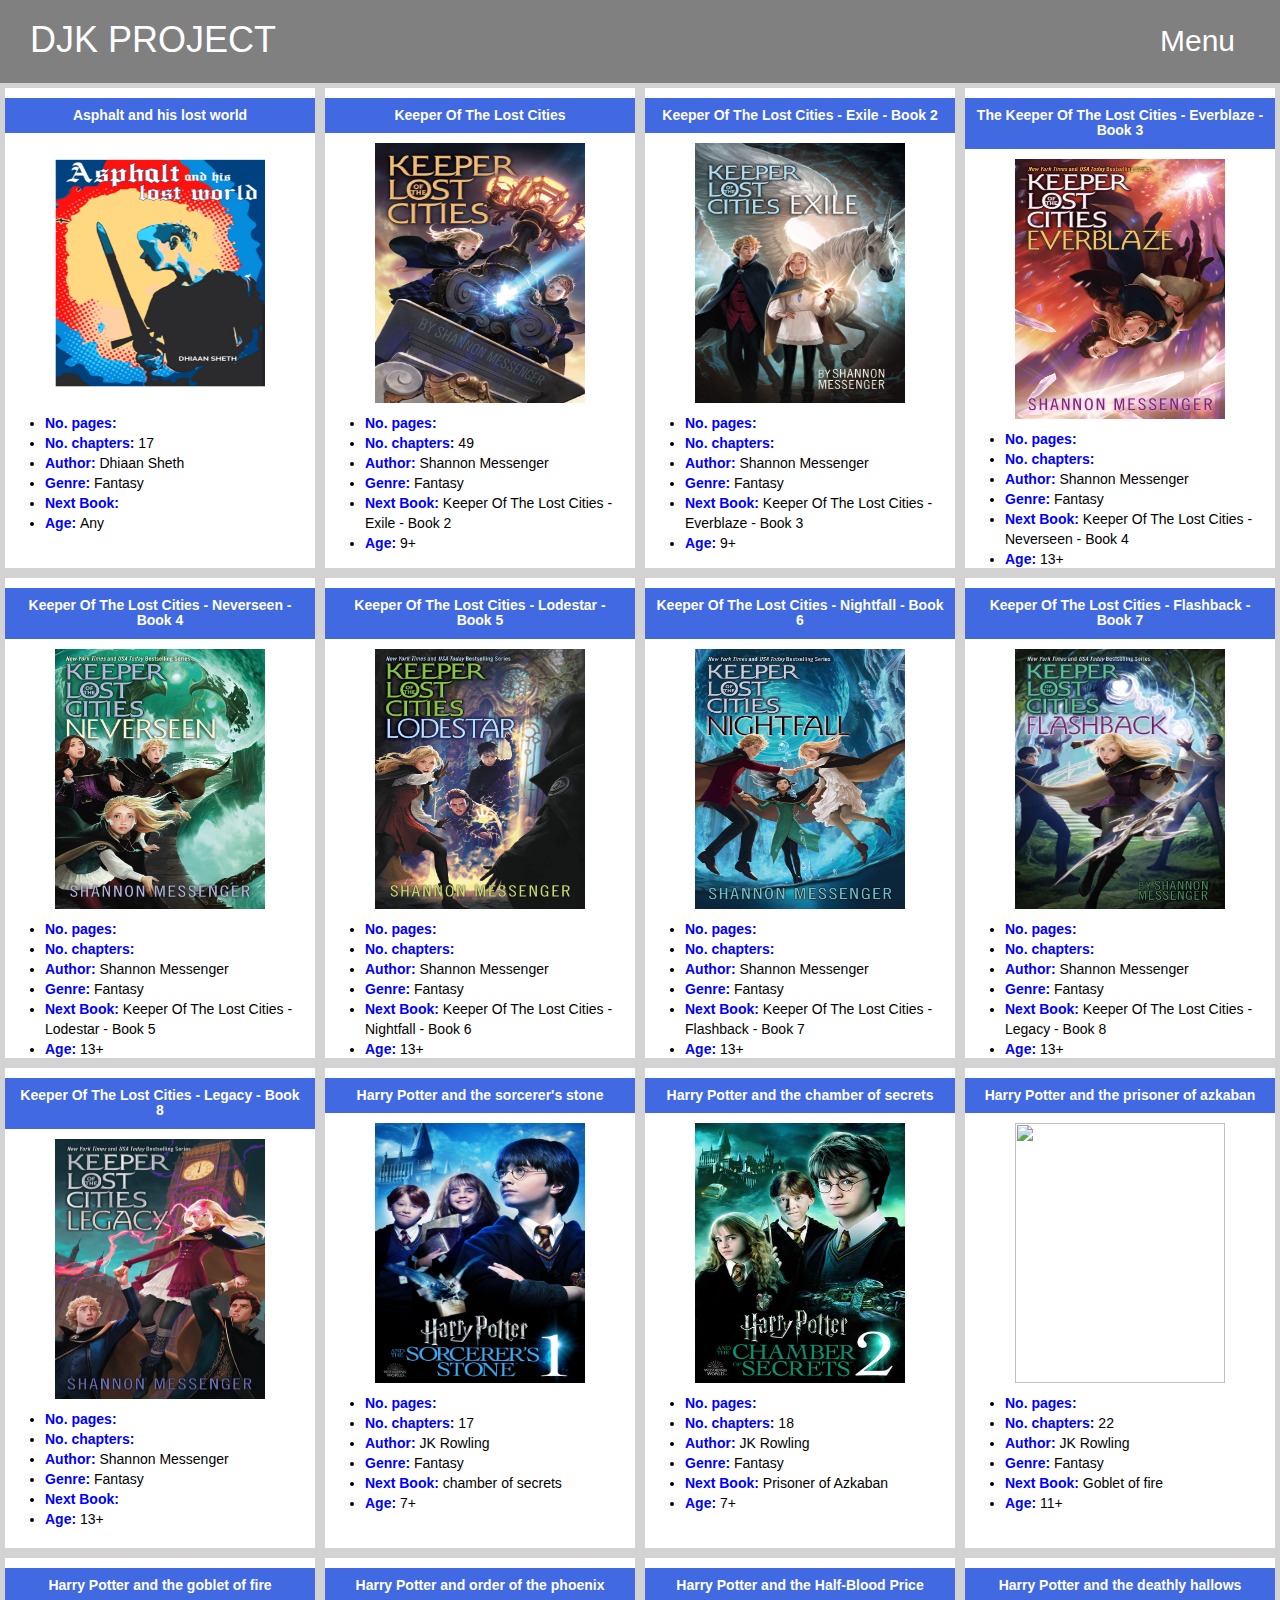
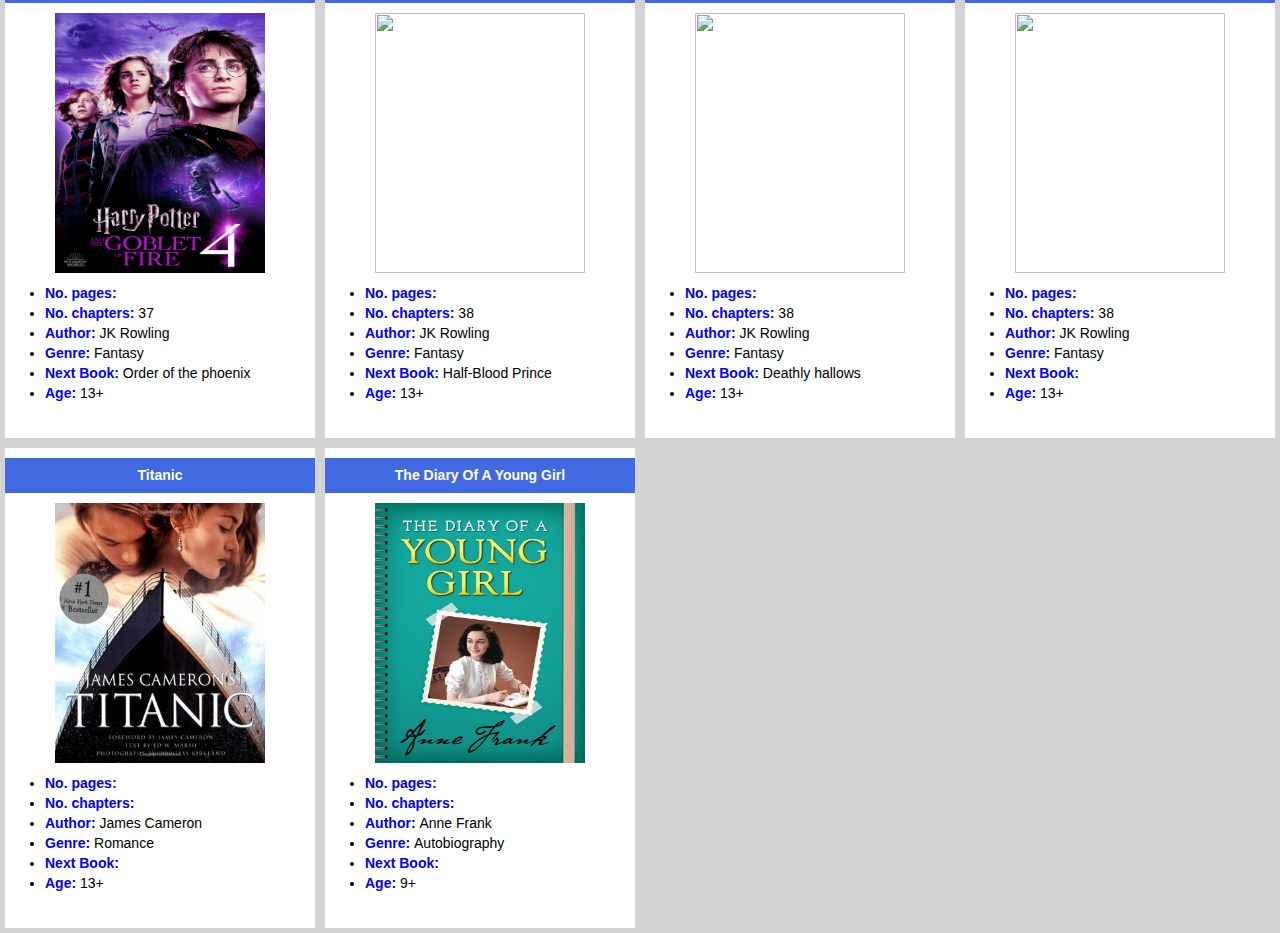
==== commit 498bb4cb: "Add files via upload" ====
--- a/index.html
+++ b/index.html
@@ -352,7 +352,7 @@
             </div>
 
             <div class="book col-lg-3 col-md-4 col-sm-6 col-xs-12">
-                <h5 class="info-heading">Keeper Of The Lost Cities - Legacy - Book 7</h5>
+                <h5 class="info-heading">Keeper Of The Lost Cities - Legacy - Book 8</h5>
                 <img class="book-img" src="Keeper_of_the_Lost_Cities Legacy.jpg">
                 <br>
                 <ul class="book-properties">
@@ -416,11 +416,53 @@
                     <li class="book-property"><b>No. chapters: </b>37</li>
                     <li class="book-property"><b>Author: </b>JK Rowling</li>
                     <li class="book-property"><b>Genre: </b>Fantasy</li>
-                    <li class="book-property"><b>Next Book: </b></li>
-                    <li class="book-property"><b>Age: </b>13+</li>
-                </ul>
-            </div>
-
+                    <li class="book-property"><b>Next Book: </b>Order of the phoenix</li>
+                    <li class="book-property"><b>Age: </b>13+</li>
+                </ul>
+            </div>
+
+            <div class="book col-lg-3 col-md-4 col-sm-6 col-xs-12">
+                <h5 class="info-heading">Harry Potter and order of the phoenix</h5>
+                <img class="book-img" src="Harry potter 5.jpg">
+                <br>
+                <ul class="book-properties">
+                    <li class="book-property"><b>No. pages: </b></li>
+                    <li class="book-property"><b>No. chapters: </b>38</li>
+                    <li class="book-property"><b>Author: </b>JK Rowling</li>
+                    <li class="book-property"><b>Genre: </b>Fantasy</li>
+                    <li class="book-property"><b>Next Book: </b>Half-Blood Prince</li>
+                    <li class="book-property"><b>Age: </b>13+</li>
+                </ul>
+            </div>
+
+            <div class="book col-lg-3 col-md-4 col-sm-6 col-xs-12">
+                <h5 class="info-heading">Harry Potter and the Half-Blood Price</h5>
+                <img class="book-img" src="Harry Potter 6.jpg">
+                <br>
+                <ul class="book-properties">
+                    <li class="book-property"><b>No. pages: </b></li>
+                    <li class="book-property"><b>No. chapters: </b>38</li>
+                    <li class="book-property"><b>Author: </b>JK Rowling</li>
+                    <li class="book-property"><b>Genre: </b>Fantasy</li>
+                    <li class="book-property"><b>Next Book: </b>Deathly hallows</li>
+                    <li class="book-property"><b>Age: </b>13+</li>
+                </ul>
+            </div>
+
+            <div class="book col-lg-3 col-md-4 col-sm-6 col-xs-12">
+                <h5 class="info-heading">Harry Potter and the deathly hallows</h5>
+                <img class="book-img" src="Harry Potter 7.jpg">
+                <br>
+                <ul class="book-properties">
+                    <li class="book-property"><b>No. pages: </b></li>
+                    <li class="book-property"><b>No. chapters: </b>38</li>
+                    <li class="book-property"><b>Author: </b>JK Rowling</li>
+                    <li class="book-property"><b>Genre: </b>Fantasy</li>
+                    <li class="book-property"><b>Next Book: </b></li>
+                    <li class="book-property"><b>Age: </b>13+</li>
+                </ul>
+            </div>
+            
             <div class="book col-lg-3 col-md-4 col-sm-6 col-xs-12">
                 <h5 class="info-heading">Titanic</h5>
                 <img class="book-img" src="Titanic.jpg">
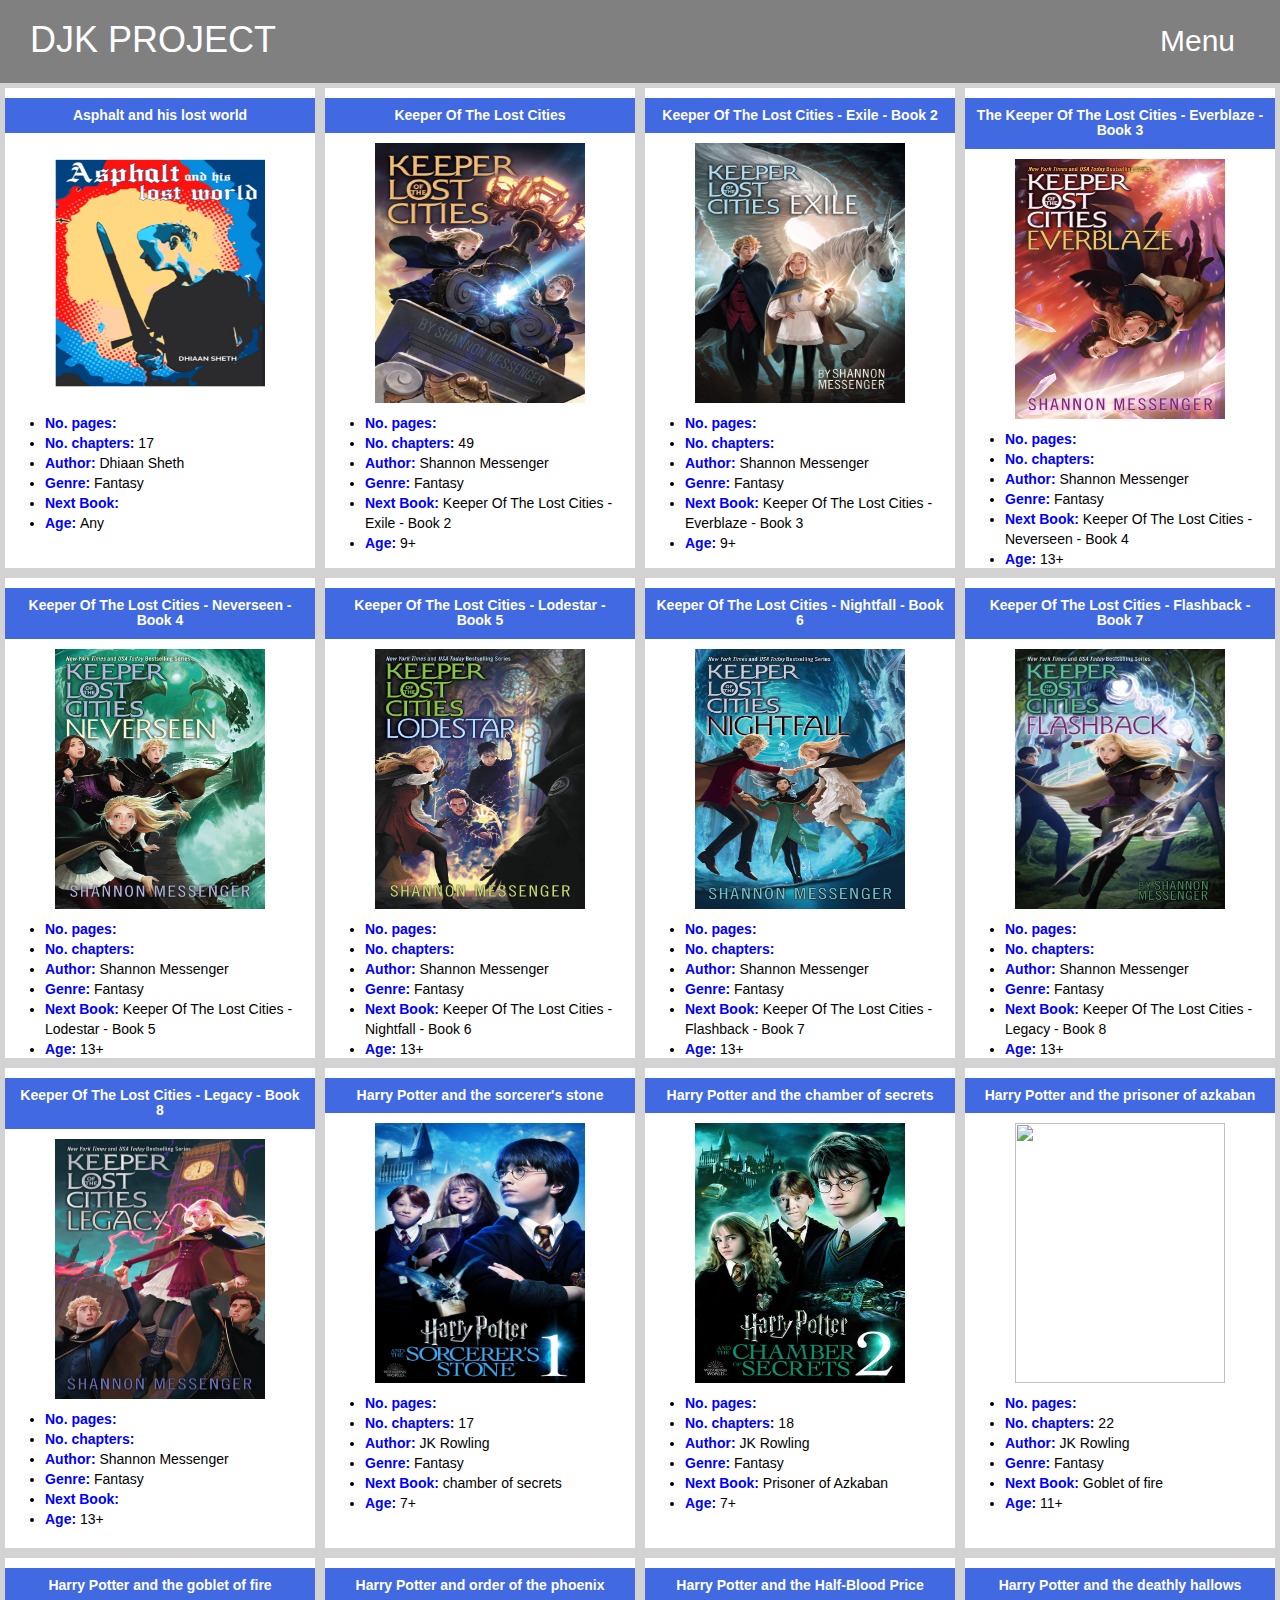
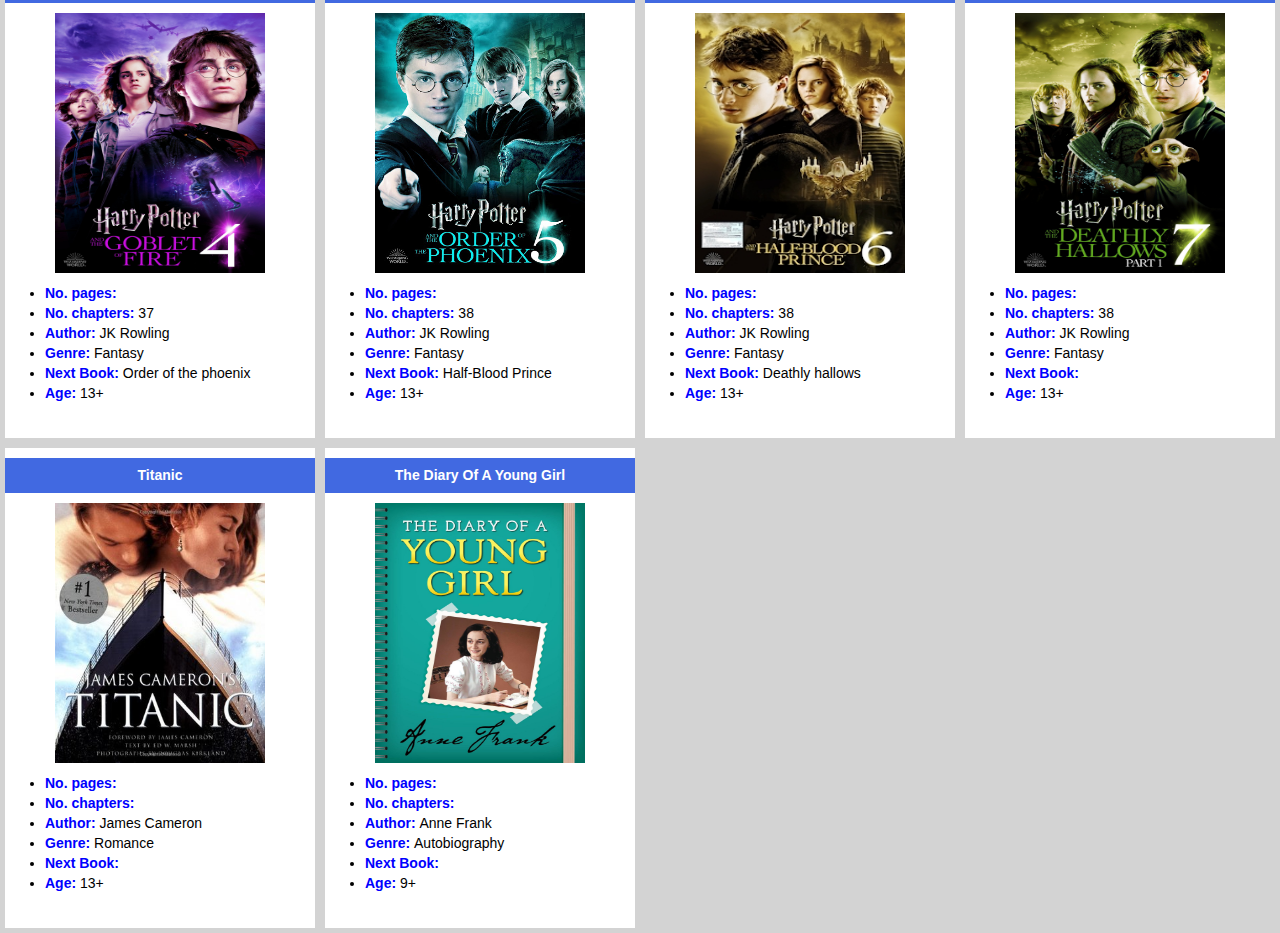
==== commit 80b84fa6: "Add files via upload" ====
--- a/index.html
+++ b/index.html
@@ -236,6 +236,48 @@
                 </ul>
             </div>
 
+            <div class="book col-lg-3 col-md-4 col-sm-6 col-xs-12">
+                <h5 class="info-heading">Harry Potter and order of the phoenix</h5>
+                <img class="book-img" src="Harry potter 5.jpg">
+                <br>
+                <ul class="book-properties">
+                    <li class="book-property"><b>No. pages: </b></li>
+                    <li class="book-property"><b>No. chapters: </b>38</li>
+                    <li class="book-property"><b>Author: </b>JK Rowling</li>
+                    <li class="book-property"><b>Genre: </b>Fantasy</li>
+                    <li class="book-property"><b>Next Book: </b>Half-Blood Prince</li>
+                    <li class="book-property"><b>Age: </b>13+</li>
+                </ul>
+            </div>
+
+            <div class="book col-lg-3 col-md-4 col-sm-6 col-xs-12">
+                <h5 class="info-heading">Harry Potter and the Half-Blood Price</h5>
+                <img class="book-img" src="Harry Potter 6.jpg">
+                <br>
+                <ul class="book-properties">
+                    <li class="book-property"><b>No. pages: </b></li>
+                    <li class="book-property"><b>No. chapters: </b>38</li>
+                    <li class="book-property"><b>Author: </b>JK Rowling</li>
+                    <li class="book-property"><b>Genre: </b>Fantasy</li>
+                    <li class="book-property"><b>Next Book: </b>Deathly hallows</li>
+                    <li class="book-property"><b>Age: </b>13+</li>
+                </ul>
+            </div>
+
+            <div class="book col-lg-3 col-md-4 col-sm-6 col-xs-12">
+                <h5 class="info-heading">Harry Potter and the deathly hallows</h5>
+                <img class="book-img" src="Harry Potter 7.jpg">
+                <br>
+                <ul class="book-properties">
+                    <li class="book-property"><b>No. pages: </b></li>
+                    <li class="book-property"><b>No. chapters: </b>38</li>
+                    <li class="book-property"><b>Author: </b>JK Rowling</li>
+                    <li class="book-property"><b>Genre: </b>Fantasy</li>
+                    <li class="book-property"><b>Next Book: </b></li>
+                    <li class="book-property"><b>Age: </b>13+</li>
+                </ul>
+            </div>
+
         </div>
 
         <div class="content topic" id="all">
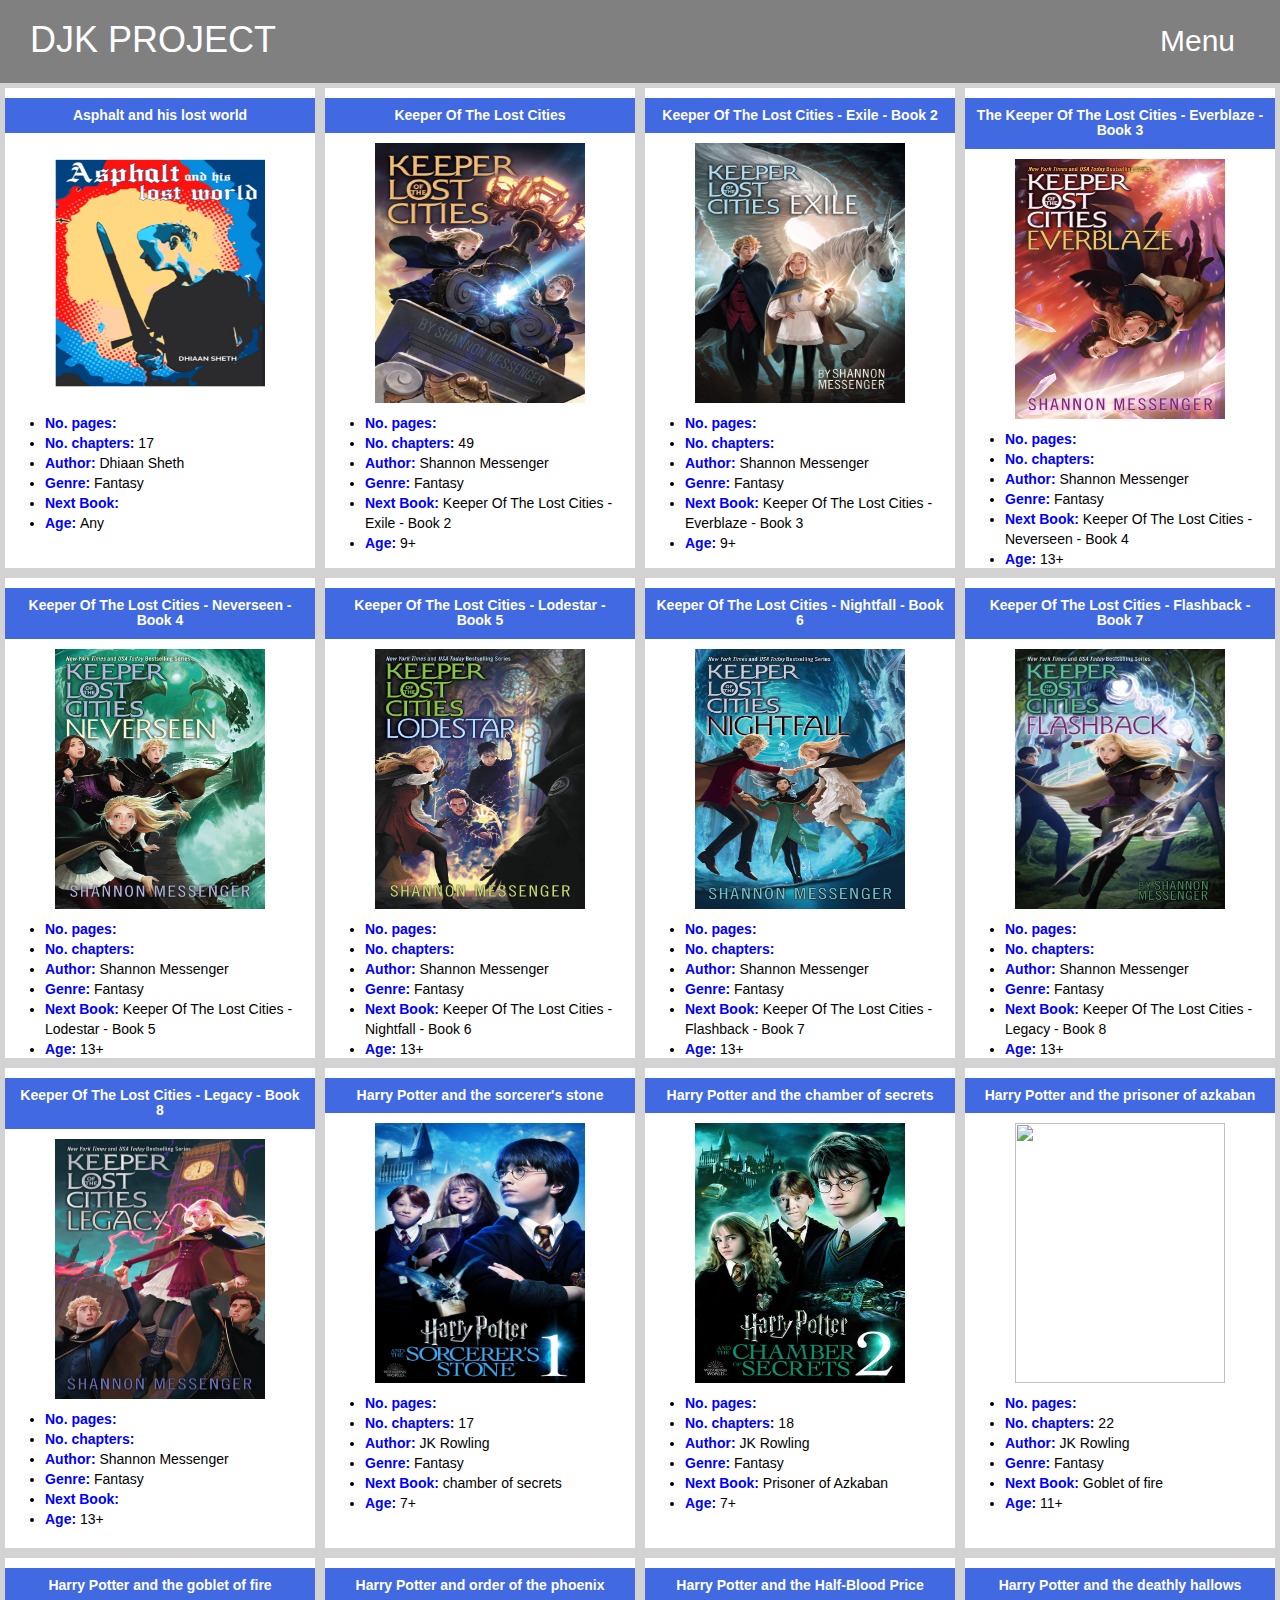
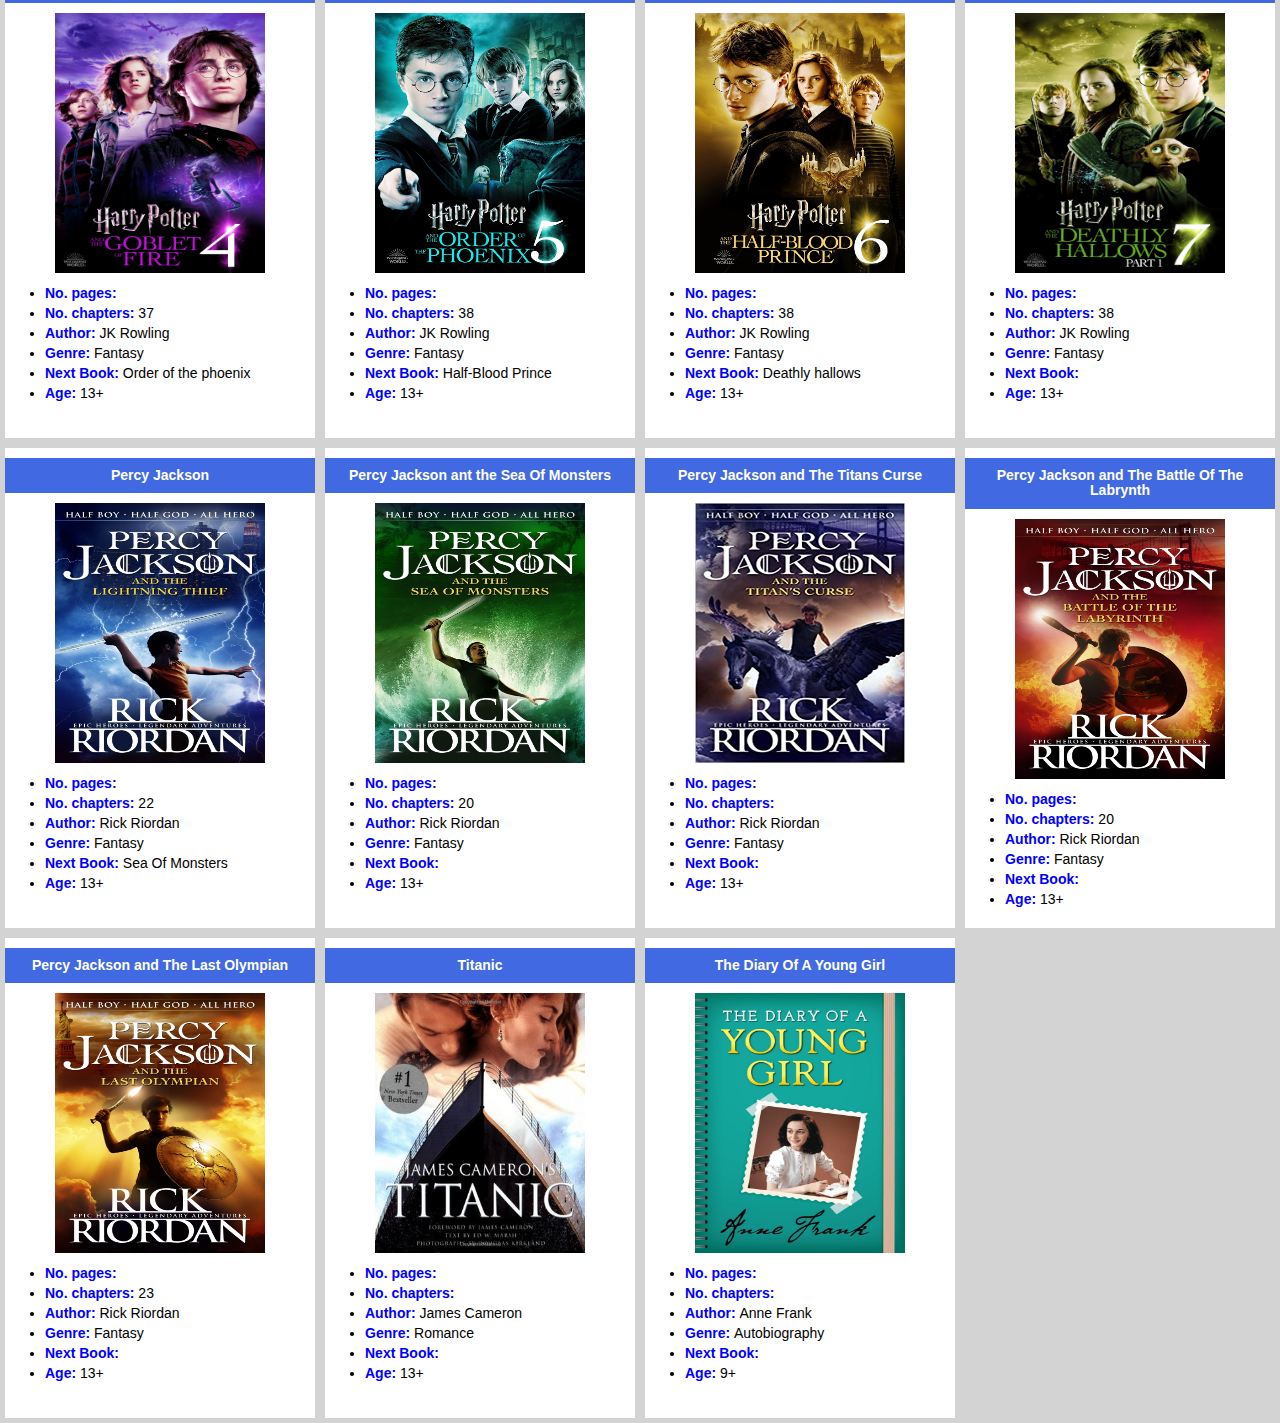
==== commit d85a316c: "Add files via upload" ====
--- a/index.html
+++ b/index.html
@@ -504,7 +504,72 @@
                     <li class="book-property"><b>Age: </b>13+</li>
                 </ul>
             </div>
-            
+            <div class="book col-lg-3 col-md-4 col-sm-6 col-xs-12">
+                <h5 class="info-heading">Percy Jackson</h5>
+                <img class="book-img" src="percy jackson 1.jpg">
+                <br>
+                <ul class="book-properties">
+                    <li class="book-property"><b>No. pages: </b></li>
+                    <li class="book-property"><b>No. chapters: </b>22</li>
+                    <li class="book-property"><b>Author: </b>Rick Riordan</li>
+                    <li class="book-property"><b>Genre: </b>Fantasy</li>
+                    <li class="book-property"><b>Next Book: </b>Sea Of Monsters</li>
+                    <li class="book-property"><b>Age: </b>13+</li>
+                </ul>
+            </div>
+            <div class="book col-lg-3 col-md-4 col-sm-6 col-xs-12">
+                <h5 class="info-heading">Percy Jackson ant the Sea Of Monsters</h5>
+                <img class="book-img" src="percy jackson 2.jpg">
+                <br>
+                <ul class="book-properties">
+                    <li class="book-property"><b>No. pages: </b></li>
+                    <li class="book-property"><b>No. chapters: </b>20</li>
+                    <li class="book-property"><b>Author: </b>Rick Riordan</li>
+                    <li class="book-property"><b>Genre: </b>Fantasy</li>
+                    <li class="book-property"><b>Next Book: </b></li>
+                    <li class="book-property"><b>Age: </b>13+</li>
+                </ul>
+            </div>
+            <div class="book col-lg-3 col-md-4 col-sm-6 col-xs-12">
+                <h5 class="info-heading">Percy Jackson and The Titans Curse</h5>
+                <img class="book-img" src="percy jackson 3.jpg">
+                <br>
+                <ul class="book-properties">
+                    <li class="book-property"><b>No. pages: </b></li>
+                    <li class="book-property"><b>No. chapters: </b></li>
+                    <li class="book-property"><b>Author: </b>Rick Riordan</li>
+                    <li class="book-property"><b>Genre: </b>Fantasy</li>
+                    <li class="book-property"><b>Next Book: </b></li>
+                    <li class="book-property"><b>Age: </b>13+</li>
+                </ul>
+            </div>
+            <div class="book col-lg-3 col-md-4 col-sm-6 col-xs-12">
+                <h5 class="info-heading">Percy Jackson and The Battle Of The Labrynth</h5>
+                <img class="book-img" src="percy jackson 4.jpg">
+                <br>
+                <ul class="book-properties">
+                    <li class="book-property"><b>No. pages: </b></li>
+                    <li class="book-property"><b>No. chapters: </b>20</li>
+                    <li class="book-property"><b>Author: </b>Rick Riordan</li>
+                    <li class="book-property"><b>Genre: </b>Fantasy</li>
+                    <li class="book-property"><b>Next Book: </b></li>
+                    <li class="book-property"><b>Age: </b>13+</li>
+                </ul>
+            </div>
+            <div class="book col-lg-3 col-md-4 col-sm-6 col-xs-12">
+                <h5 class="info-heading">Percy Jackson and The Last Olympian</h5>
+                <img class="book-img" src="percy jackson 5.jpg">
+                <br>
+                <ul class="book-properties">
+                    <li class="book-property"><b>No. pages: </b></li>
+                    <li class="book-property"><b>No. chapters: </b>23</li>
+                    <li class="book-property"><b>Author: </b>Rick Riordan</li>
+                    <li class="book-property"><b>Genre: </b>Fantasy</li>
+                    <li class="book-property"><b>Next Book: </b></li>
+                    <li class="book-property"><b>Age: </b>13+</li>
+                </ul>
+            </div>
+
             <div class="book col-lg-3 col-md-4 col-sm-6 col-xs-12">
                 <h5 class="info-heading">Titanic</h5>
                 <img class="book-img" src="Titanic.jpg">
